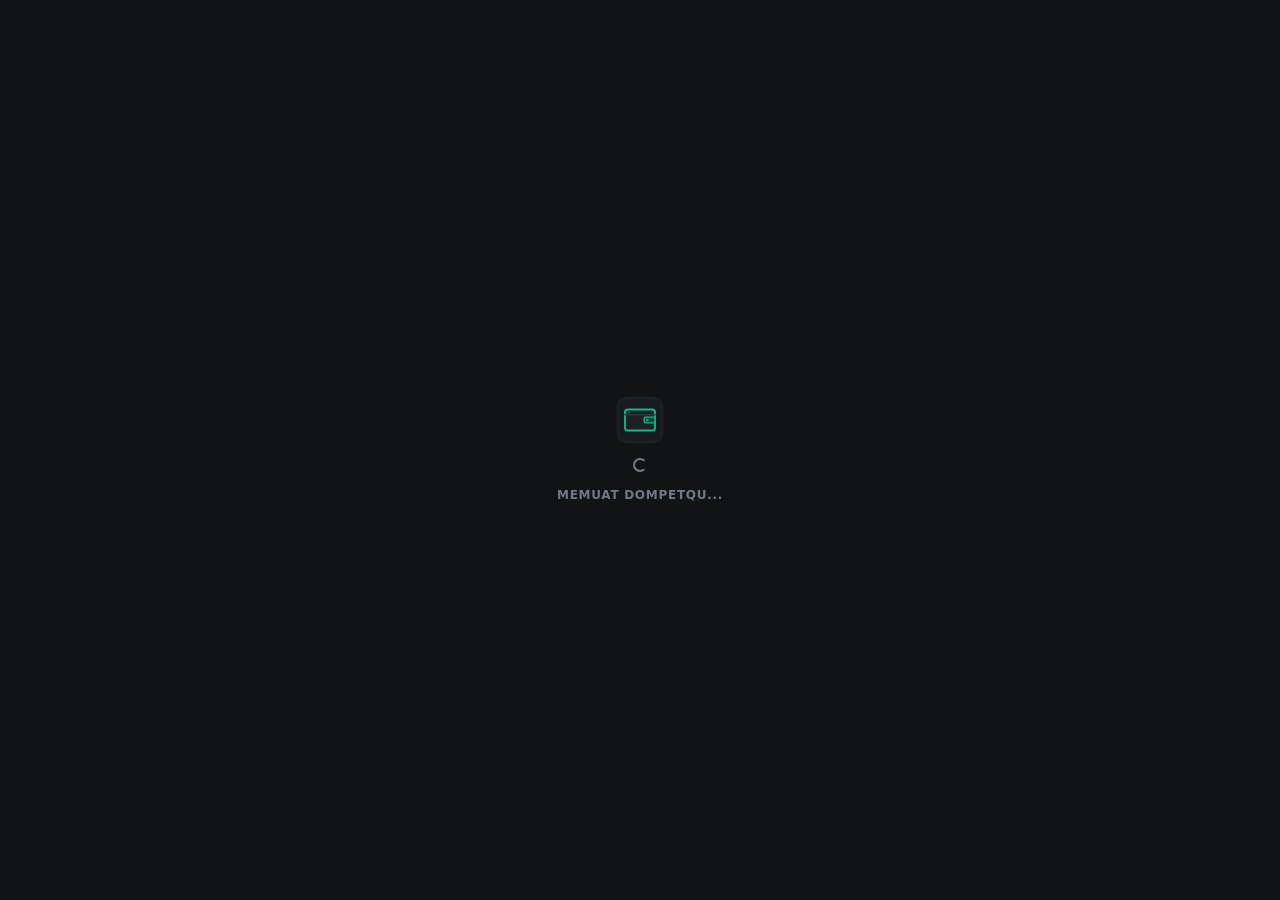
==== index.html @ 884bb944 "feat: revisi 3 card dashboard, logic pundi & saldo tersedia, bug fix delete transfer, custom validat" ====
<!DOCTYPE html>
<html lang="id">
<head>
  <meta charset="UTF-8">
  <meta name="viewport" content="width=device-width, initial-scale=1.0, maximum-scale=1.0, user-scalable=no, viewport-fit=cover">
  <title>DompetQu — Personal Finance PWA</title>
  <meta name="description" content="Aplikasi manajemen keuangan pribadi berbasis PWA dengan sistem alokasi Pundi-Pundi.">
  <meta name="theme-color" content="#111315">
  <!-- Immediate Theme & PWA early interception -->
  <script>
    (function() {
      try {
        var t = localStorage.getItem('dompetqu_theme');
        if (t === 'light') document.documentElement.setAttribute('data-theme', 'light');
      } catch (e) {}
    })();

    // Intercept PWA beforeinstallprompt early before any external assets load
    window.deferredInstallPrompt = null;
    window.addEventListener('beforeinstallprompt', function(e) {
      e.preventDefault();
      window.deferredInstallPrompt = e;
      console.log('[DompetQu] Early beforeinstallprompt captured!');
      if (typeof window.updateInstallUi === 'function') {
        window.updateInstallUi();
      }
    });
    window.addEventListener('appinstalled', function() {
      window.deferredInstallPrompt = null;
      console.log('[DompetQu] App installed successfully');
      if (typeof window.updateInstallUi === 'function') {
        window.updateInstallUi();
      }
    });

    // Register Service Worker early
    if ('serviceWorker' in navigator) {
      navigator.serviceWorker.register('./sw.js').then(function(reg) {
        console.log('[DompetQu] Early SW registered:', reg.scope);
      }).catch(function(err) {
        console.warn('[DompetQu] Early SW registration failed:', err);
      });
    }
  </script>

  <link rel="manifest" href="manifest.json">
  <link rel="icon" type="image/svg+xml" href="assets/favicon/favicon.svg">
  <link rel="apple-touch-icon" href="assets/icons/icon-192.png">

  <!-- Core Stylesheets -->
  <link rel="stylesheet" href="css/variables.css?v=1.4.4">
  <link rel="stylesheet" href="css/style.css?v=1.4.4">
  <link rel="stylesheet" href="css/components.css?v=1.4.4">
  <link rel="stylesheet" href="css/responsive.css?v=1.4.4">

  <!-- Chart.js & Lucide Icons -->
  <script src="https://cdn.jsdelivr.net/npm/chart.js@4.4.2/dist/chart.umd.min.js"></script>
  <script src="https://unpkg.com/lucide@latest"></script>
</head>
<body>

  <!-- Initial boot loader -->
  <div id="boot-screen" class="boot">
    <img src="assets/icons/icon.svg" alt="DompetQu" width="48" height="48" style="border-radius:12px;">
    <div class="spinner"></div>
    <span class="eyebrow">Memuat DompetQu...</span>
  </div>

  <div id="app-shell" class="app-shell" hidden>
    <!-- Desktop Sidebar -->
    <aside class="sidebar">
      <a href="#dashboard" class="brand" data-view="dashboard">
        <img src="assets/icons/icon.svg" alt="Logo">
        <span>DompetQu</span>
      </a>

      <nav class="side-nav" style="margin-top: 24px;">
        <a href="#dashboard" class="nav-link is-active" data-view="dashboard">
          <i data-lucide="layout-dashboard" class="icon" style="width:18px;height:18px;"></i>
          <span>Dashboard</span>
        </a>
        <a href="#pundi" class="nav-link" data-view="pundi">
          <i data-lucide="wallet-cards" class="icon" style="width:18px;height:18px;"></i>
          <span>Pundi-Pundi</span>
        </a>
        <a href="#goals" class="nav-link" data-view="goals">
          <i data-lucide="target" class="icon" style="width:18px;height:18px;"></i>
          <span>Target Keuangan</span>
        </a>
        <a href="#transactions" class="nav-link" data-view="transactions">
          <i data-lucide="arrow-left-right" class="icon" style="width:18px;height:18px;"></i>
          <span>Transaksi</span>
        </a>
        <a href="#reports" class="nav-link" data-view="reports">
          <i data-lucide="chart-no-axes-combined" class="icon" style="width:18px;height:18px;"></i>
          <span>Laporan</span>
        </a>
      </nav>

      <div style="margin-top: 20px; padding: 0 4px;">
        <button type="button" class="btn btn-primary btn-block btn-open-tx-modal">
          <i data-lucide="plus" class="icon" style="width:16px;height:16px;"></i>
          <span>Tambah Transaksi</span>
        </button>
      </div>

      <div class="sidebar-user" id="btn-sidebar-profile" style="cursor: pointer;" title="Buka Profil & Pengaturan">
        <div class="avatar avatar-sm avatar-round" id="sidebar-avatar-initial" style="background: rgba(16, 185, 129, 0.15); color: var(--primary); font-weight: 700;">
          P
        </div>
        <div class="sidebar-user-info">
          <span class="sidebar-user-name user-display-name">Pengguna</span>
          <span class="sidebar-user-email user-display-email">user@email.com</span>
        </div>
        <button type="button" class="btn-sidebar-theme" id="btn-sidebar-theme" aria-label="Ganti Mode Tampilan" title="Ganti Mode Tampilan">
          <i data-lucide="moon" class="icon" id="sidebar-theme-icon" style="width:15px;height:15px;"></i>
        </button>
        <i data-lucide="settings" class="icon" style="width:16px;height:16px;color:var(--text-3);"></i>
      </div>
    </aside>

    <!-- Main Content Area -->
    <main class="main">
      <!-- Mobile Topbar -->
      <header class="topbar">
        <div class="topbar-brand">
          <img src="assets/icons/icon.svg" alt="DompetQu">
          <h1 class="topbar-title" id="topbar-title">DompetQu</h1>
        </div>
        <div class="topbar-actions">
          <span class="offline-badge" hidden>
            <i data-lucide="wifi-off" class="icon" style="width:13px;height:13px;"></i>
            <span>Offline</span>
          </span>
          <button type="button" class="theme-toggle-header-btn" id="btn-theme-toggle" aria-label="Ganti Mode Tampilan" title="Ganti Mode Tampilan">
            <i data-lucide="moon" class="icon" id="header-theme-icon" style="width:18px;height:18px;"></i>
          </button>
          <button type="button" class="profile-avatar-btn" id="btn-topbar-profile" aria-label="Menu Profil & Pengaturan">
            <span class="profile-avatar-initial" id="topbar-avatar-initial">P</span>
          </button>
        </div>
      </header>

      <!-- Offline banner if network drops -->
      <div class="offline-banner" hidden>
        <i data-lucide="wifi-off" class="icon" style="width:18px;height:18px;"></i>
        <span>Koneksi internet tidak tersedia. Perubahan tersimpan di perangkat lokal.</span>
      </div>

      <!-- ========================================== -->
      <!-- VIEW 1: DASHBOARD                          -->
      <!-- ========================================== -->
      <section id="view-dashboard" class="view">
        <div class="dash-hero">
          <!-- Hero Header: Greeting di atas, Label Saldo di bawahnya, dan Total Nominal yang Cantik -->
          <div class="dash-hero-header">
            <div class="dash-greeting">
              <span class="greeting-wave">👋</span>
              <span>Hai, <strong class="user-display-name">Pengguna</strong></span>
            </div>
            <div class="dash-balance-label">
              <i data-lucide="wallet" class="icon" style="width: 14px; height: 14px;"></i>
              <span>Total Saldo Dompet</span>
              <div class="dash-balance-info" tabindex="0" role="tooltip" title="Saldo Awal + Pemasukan - Pengeluaran.&#10;Termasuk saldo yang telah dialokasikan ke Pundi." aria-label="Informasi Saldo">
                <i data-lucide="info" class="icon" style="width: 13px; height: 13px;"></i>
                <div class="dash-balance-popover">
                  <div class="dash-balance-popover-title">Total Saldo Dompet</div>
                  <div class="dash-balance-popover-text">Saldo Awal + Pemasukan - Pengeluaran.</div>
                  <div class="dash-balance-popover-sub">Termasuk saldo yang telah dialokasikan ke Pundi.</div>
                </div>
              </div>
            </div>
            <div class="amount-hero" id="dash-total-balance">Rp0</div>
            <div class="dash-balance-subhint">
              <span>Saldo Awal + Pemasukan - Pengeluaran (termasuk saldo Pundi)</span>
            </div>
          </div>

          <!-- Cards rapih dan elegan: Hanya 2 card (Pemasukan & Pengeluaran) sehingga total menjadi 3 card bersama Total Saldo -->
          <dl class="summary-grid" style="margin-top: 18px;">
            <div class="summary-item" id="widget-income">
              <dt><i data-lucide="trending-up" class="icon text-income" style="width:15px;height:15px;"></i> Pemasukan</dt>
              <dd id="dash-month-income" class="text-income">Rp0</dd>
            </div>
            <div class="summary-item" id="widget-expense">
              <dt><i data-lucide="trending-down" class="icon text-expense" style="width:15px;height:15px;"></i> Pengeluaran</dt>
              <dd id="dash-month-expense">Rp0</dd>
            </div>
          </dl>
          <p class="period-note">Akumulasi pengeluaran dan pemasukan bulan ini</p>
        </div>

        <div class="dash-grid">
          <!-- Pundi Envelopes Overview -->
          <div class="section">
            <div class="section-head">
              <h2 class="section-title">Pundi-Pundi</h2>
              <a href="#pundi" class="link" data-view="pundi">Kelola Semua</a>
            </div>
            <div class="alert-list" id="dash-pundi-list"></div>
          </div>

          <!-- Monthly Expense Doughnut Chart -->
          <div class="section">
            <div class="section-head">
              <h2 class="section-title">Pengeluaran Bulan Ini</h2>
            </div>
            <div class="card chart-box">
              <div class="chart-wrap">
                <canvas id="dash-expense-chart"></canvas>
              </div>
              <ul class="legend" id="dash-expense-legend"></ul>
            </div>
          </div>

          <!-- Recent Transactions (5 Latest) -->
          <div class="section section-span-2">
            <div class="section-head">
              <h2 class="section-title">Transaksi Terbaru</h2>
              <a href="#transactions" class="link" data-view="transactions">Lihat Semua</a>
            </div>
            <div id="dash-recent-tx"></div>
          </div>
        </div>
      </section>

      <!-- ========================================== -->
      <!-- VIEW 2: PUNDI-PUNDI                        -->
      <!-- ========================================== -->
      <section id="view-pundi" class="view" hidden>
        <div class="page-head">
          <div style="display: flex; align-items: center; gap: 12px;">
            <button type="button" class="icon-btn btn-back-dashboard" aria-label="Kembali ke Dashboard">
              <i data-lucide="arrow-left" class="icon" style="width:18px;height:18px;"></i>
            </button>
            <div>
              <span class="eyebrow">Envelope Budgeting</span>
              <h2 class="amount-lg">Pundi-Pundi</h2>
            </div>
          </div>
          <div class="page-head-actions">
            <button type="button" class="btn btn-primary btn-open-pundi-modal">
              <i data-lucide="plus" class="icon" style="width:16px;height:16px;"></i>
              <span>Buat Pundi</span>
            </button>
          </div>
        <!-- Pundi Allocation Overview (Total Saldo = Saldo Tersedia + Total Pundi) -->
        <div class="card pundi-overview-banner" id="pundi-overview-banner" style="margin-bottom: 16px; padding: 14px 16px; display: flex; flex-wrap: wrap; gap: 14px 24px; justify-content: space-between; align-items: center; border: 1px solid var(--border-soft);">
          <div style="display: flex; flex-direction: column; gap: 3px;">
            <span class="subtle small" style="display: flex; align-items: center; gap: 5px;">
              <i data-lucide="wallet" style="width: 13px; height: 13px;"></i>
              <span>Total Saldo Dompet</span>
            </span>
            <strong id="pundi-total-balance" style="font-size: 16px; font-weight: 700;">Rp0</strong>
          </div>
          <div style="display: flex; flex-direction: column; gap: 3px;">
            <span class="subtle small" style="display: flex; align-items: center; gap: 5px;">
              <i data-lucide="pie-chart" style="width: 13px; height: 13px;"></i>
              <span>Alokasi di Pundi</span>
            </span>
            <strong id="pundi-total-allocated" class="text-income" style="font-size: 16px; font-weight: 700;">Rp0</strong>
          </div>
          <div style="display: flex; flex-direction: column; gap: 3px;">
            <span class="subtle small" style="display: flex; align-items: center; gap: 5px;">
              <i data-lucide="check-circle" style="width: 13px; height: 13px;"></i>
              <span>Saldo Tersedia</span>
            </span>
            <strong id="pundi-available-balance" style="font-size: 16px; font-weight: 700; color: var(--primary);">Rp0</strong>
          </div>
        </div>

        <!-- Pundi Cards Grid -->
        <div class="pundi-grid" id="pundi-list-cards"></div>

        <!-- Archived Pundis Collapsible Section -->
        <div class="section" id="archived-pundi-section" hidden>
          <div class="section-head">
            <h3 class="section-title subtle">Pundi Diarsipkan</h3>
          </div>
          <div class="alert-list" id="pundi-archived-list"></div>
        </div>
      </section>

      <!-- ========================================== -->
      <!-- VIEW 3: TRANSAKSI                          -->
      <!-- ========================================== -->
      <section id="view-transactions" class="view" hidden>
        <div class="page-head">
          <div>
            <span class="eyebrow">Histori & Pencatatan</span>
            <h2 class="amount-lg">Transaksi</h2>
          </div>
          <div class="page-head-actions">
            <button type="button" class="btn btn-primary btn-open-tx-modal">
              <i data-lucide="plus" class="icon" style="width:16px;height:16px;"></i>
              <span>Tambah</span>
            </button>
          </div>
        </div>

        <!-- Search & Filter Toolbar -->
        <div class="toolbar">
          <div class="search">
            <i data-lucide="search" class="icon" style="width:16px;height:16px;"></i>
            <input type="search" class="input" id="tx-search-input" placeholder="Cari transaksi, pundi, atau nominal...">
          </div>
        </div>

        <!-- Filter Chips: Period -->
        <div class="chips" role="tablist" aria-label="Filter Periode">
          <button type="button" class="chip" data-tx-period="month" aria-pressed="true">Bulan Ini</button>
          <button type="button" class="chip" data-tx-period="7days" aria-pressed="false">7 Hari</button>
          <button type="button" class="chip" data-tx-period="today" aria-pressed="false">Hari Ini</button>
          <button type="button" class="chip" data-tx-period="lastmonth" aria-pressed="false">Bulan Lalu</button>
          <button type="button" class="chip" data-tx-period="custom" aria-pressed="false">Kustom</button>
        </div>

        <!-- Filter Segment: Type -->
        <div class="segmented" style="margin-top: 10px;">
          <button type="button" data-tx-type="" aria-pressed="true">Semua</button>
          <button type="button" data-tx-type="EXPENSE" aria-pressed="false">Pengeluaran</button>
          <button type="button" data-tx-type="INCOME" aria-pressed="false">Pemasukan</button>
          <button type="button" data-tx-type="TRANSFER" aria-pressed="false">Transfer</button>
        </div>

        <!-- Custom Range Datepicker Fields -->
        <div class="custom-range" id="tx-custom-date-fields" hidden>
          <div class="field">
            <label for="tx-start-date" class="xsmall subtle">Dari Tanggal</label>
            <input type="date" class="input" id="tx-start-date">
          </div>
          <div class="field">
            <label for="tx-end-date" class="xsmall subtle">Sampai Tanggal</label>
            <input type="date" class="input" id="tx-end-date">
          </div>
        </div>

        <!-- List Summary Info -->
        <div class="list-summary">
          <span id="tx-count">0 transaksi</span>
          <span id="tx-total-filtered" class="subtle"></span>
        </div>

        <!-- Grouped Transaction List Container -->
        <div id="tx-list-container"></div>
      </section>

      <!-- ========================================== -->
      <!-- VIEW 4: TARGET KEUANGAN (GOALS)            -->
      <!-- ========================================== -->
      <section id="view-goals" class="view" hidden>
        <div class="page-head">
          <div>
            <span class="eyebrow">Rencana Masa Depan</span>
            <h2 class="amount-lg">Target Keuangan</h2>
          </div>
          <div class="page-head-actions">
            <button type="button" class="btn btn-primary btn-open-goal-modal">
              <i data-lucide="plus" class="icon" style="width:16px;height:16px;"></i>
              <span>Buat Target</span>
            </button>
          </div>
        </div>

        <div class="goal-grid" id="goals-grid"></div>
      </section>

      <!-- ========================================== -->
      <!-- VIEW 5: LAPORAN                            -->
      <!-- ========================================== -->
      <section id="view-reports" class="view" hidden>
        <div class="page-head">
          <div>
            <span class="eyebrow">Ringkasan Finansial</span>
            <h2 class="amount-lg">Laporan</h2>
          </div>
          <div class="page-head-actions">
            <button type="button" class="btn btn-secondary" id="btn-copy-report">
              <i data-lucide="copy" class="icon" style="width:16px;height:16px;"></i>
              <span>Salin Laporan</span>
            </button>
          </div>
        </div>

        <div class="chips" role="tablist">
          <button type="button" class="chip" data-rep-period="month" aria-pressed="true">Bulan Ini</button>
          <button type="button" class="chip" data-rep-period="lastmonth" aria-pressed="false">Bulan Lalu</button>
          <button type="button" class="chip" data-rep-period="7days" aria-pressed="false">7 Hari</button>
          <button type="button" class="chip" data-rep-period="today" aria-pressed="false">Hari Ini</button>
        </div>

        <div class="period-note" style="margin-top: 10px;" id="rep-period-title">Bulan Ini</div>

        <dl class="summary-grid">
          <div class="summary-item">
            <dt><i data-lucide="trending-up" class="icon text-income" style="width:15px;height:15px;"></i> Pemasukan</dt>
            <dd id="rep-income" class="text-income">Rp0</dd>
          </div>
          <div class="summary-item">
            <dt><i data-lucide="trending-down" class="icon text-expense" style="width:15px;height:15px;"></i> Pengeluaran</dt>
            <dd id="rep-expense">Rp0</dd>
          </div>
          <div class="summary-item summary-item-wide">
            <dt><i data-lucide="wallet" class="icon" style="width:15px;height:15px;"></i> Saldo Bersih</dt>
            <dd id="rep-net">Rp0</dd>
          </div>
        </dl>

        <div class="dash-grid" style="margin-top: 24px;">
          <div class="section">
            <h3 class="section-title" style="margin-bottom: 12px;">Pengeluaran per Kategori</h3>
            <div class="card" id="rep-cat-list"></div>
          </div>
          <div class="section">
            <h3 class="section-title" style="margin-bottom: 12px;">Pengeluaran per Pundi</h3>
            <div class="card" id="rep-pundi-list"></div>
          </div>
        </div>

        <div class="section">
          <details class="text-report">
            <summary>
              <i data-lucide="chevron-right" class="icon" style="width:16px;height:16px;"></i>
              <span>Lihat Format Teks Laporan</span>
            </summary>
            <pre class="report-text" id="rep-text-preview"></pre>
          </details>
        </div>
      </section>

      <!-- ========================================== -->
      <!-- VIEW 6: PENGATURAN                         -->
      <!-- ========================================== -->
      <section id="view-settings" class="view" hidden>
        <div class="page-head" style="margin-bottom: 20px;">
          <div style="display: flex; align-items: center; gap: 12px;">
            <button type="button" class="icon-btn btn-back-settings" aria-label="Kembali ke Dashboard">
              <i data-lucide="arrow-left" class="icon" style="width:18px;height:18px;"></i>
            </button>
            <div>
              <span class="eyebrow">Preferensi Aplikasi</span>
              <h2 class="amount-lg">Pengaturan</h2>
            </div>
          </div>
        </div>

        <!-- User Profile Card -->
        <div class="card profile-head" style="margin-bottom: 24px;">
          <div class="avatar avatar-round">
            <i data-lucide="user" style="width:22px;height:22px;"></i>
          </div>
          <div style="flex:1;min-width:0;">
            <h3 style="font-size:var(--fs-md);" id="settings-profile-name">Pengguna DompetQu</h3>
            <p class="subtle small" id="settings-profile-email">user@email.com</p>
          </div>
        </div>

        <!-- Dashboard Widgets Customization -->
        <h3 class="section-title" style="margin-bottom: 10px;">Widget Dashboard</h3>
        <div class="card settings-group" style="margin-bottom: 24px;">
          <div class="setting-row">
            <div class="setting-text">
              <span class="setting-title">Pemasukan Bulan Ini</span>
              <span class="setting-desc">Tampilkan total nominal pemasukan</span>
            </div>
            <label class="switch">
              <input type="checkbox" id="toggle-w-income" checked>
              <span class="switch-track"></span>
            </label>
          </div>
          <div class="setting-row">
            <div class="setting-text">
              <span class="setting-title">Pengeluaran Bulan Ini</span>
              <span class="setting-desc">Tampilkan total nominal pengeluaran</span>
            </div>
            <label class="switch">
              <input type="checkbox" id="toggle-w-expense" checked>
              <span class="switch-track"></span>
            </label>
          </div>
          <div class="setting-row">
            <div class="setting-text">
              <span class="setting-title">Saldo Bersih</span>
              <span class="setting-desc">Tampilkan selisih pemasukan dan pengeluaran</span>
            </div>
            <label class="switch">
              <input type="checkbox" id="toggle-w-net" checked>
              <span class="switch-track"></span>
            </label>
          </div>
          <div class="setting-row">
            <div class="setting-text">
              <span class="setting-title">Grafik Donat Pengeluaran</span>
              <span class="setting-desc">Tampilkan visualisasi persentase kategori</span>
            </div>
            <label class="switch">
              <input type="checkbox" id="toggle-w-chart" checked>
              <span class="switch-track"></span>
            </label>
          </div>
          <div class="setting-row">
            <div class="setting-text">
              <span class="setting-title">Pundi-Pundi</span>
              <span class="setting-desc">Tampilkan daftar status pundi di dashboard</span>
            </div>
            <label class="switch">
              <input type="checkbox" id="toggle-w-pundi" checked>
              <span class="switch-track"></span>
            </label>
          </div>
          <div class="setting-row">
            <div class="setting-text">
              <span class="setting-title">Peringatan Budget (75%, 90%, 100%)</span>
              <span class="setting-desc">Tampilkan notifikasi batas penggunaan anggaran</span>
            </div>
            <label class="switch">
              <input type="checkbox" id="toggle-w-warning" checked>
              <span class="switch-track"></span>
            </label>
          </div>
          <div class="setting-row">
            <div class="setting-text">
              <span class="setting-title">Transaksi Terbaru</span>
              <span class="setting-desc">Tampilkan 5 riwayat transaksi terakhir</span>
            </div>
            <label class="switch">
              <input type="checkbox" id="toggle-w-recent" checked>
              <span class="switch-track"></span>
            </label>
          </div>
        </div>

        <!-- Categories Management Section -->
        <div class="section-head" style="margin-top: 24px; margin-bottom: 10px;">
          <h3 class="section-title">Kategori Transaksi</h3>
          <button type="button" class="btn btn-secondary btn-sm" id="btn-open-cat-modal">
            <i data-lucide="tag" class="icon" style="width:14px;height:14px;"></i>
            <span>Kelola Kategori</span>
          </button>
        </div>
        <div class="card" style="margin-bottom: 24px;">
          <p class="subtle small" style="margin-bottom: 12px;">Sesuaikan pos kategori pengeluaran dan pemasukan sesuai kebutuhan Anda.</p>
          <div id="settings-categories-chips" class="chips" style="flex-wrap: wrap;"></div>
        </div>

        <!-- General App Settings -->
        <h3 class="section-title" style="margin-bottom: 10px;">Aplikasi</h3>
        <div class="card settings-group" style="margin-bottom: 24px;">
          <div class="setting-row">
            <div class="setting-text">
              <span class="setting-title">Mata Uang</span>
              <span class="setting-desc">IDR (Rupiah Indonesia)</span>
            </div>
            <span class="badge">id-ID</span>
          </div>
          <div class="setting-row">
            <div class="setting-text">
              <span class="setting-title">Versi PWA</span>
              <span class="setting-desc">DompetQu v1.4.4</span>
            </div>
            <span class="badge">v1.4.4 Standalone</span>
          </div>
        </div>

        <!-- Logout Action -->
        <button type="button" class="btn btn-ghost-danger btn-block" id="btn-logout">
          <i data-lucide="log-out" class="icon" style="width:16px;height:16px;"></i>
          <span>Keluar dari Akun</span>
        </button>
      </section>
    </main>

    <!-- Mobile Bottom Navigation -->
    <nav class="bottom-nav">
      <a href="#dashboard" class="bnav-link is-active" data-view="dashboard">
        <i data-lucide="layout-dashboard" class="icon" style="width:20px;height:20px;"></i>
        <span>Dashboard</span>
      </a>
      <a href="#goals" class="bnav-link" data-view="goals">
        <i data-lucide="target" class="icon" style="width:20px;height:20px;"></i>
        <span>Target</span>
      </a>
      <button type="button" class="bnav-fab btn-open-tx-modal" aria-label="Tambah Transaksi Baru">
        <i data-lucide="plus" style="width:24px;height:24px;"></i>
      </button>
      <a href="#transactions" class="bnav-link" data-view="transactions">
        <i data-lucide="arrow-left-right" class="icon" style="width:20px;height:20px;"></i>
        <span>Transaksi</span>
      </a>
      <a href="#reports" class="bnav-link" data-view="reports">
        <i data-lucide="chart-no-axes-combined" class="icon" style="width:20px;height:20px;"></i>
        <span>Laporan</span>
      </a>
    </nav>
  </div>

  <!-- ============================================================== -->
  <!-- MODAL: QUICK TRANSACTION (Income, Expense, Transfer)           -->
  <!-- ============================================================== -->
  <dialog id="modal-tx" class="modal">
    <div class="modal-panel">
      <div class="modal-header">
        <h3 class="modal-title" id="modal-tx-title">Tambah Transaksi</h3>
        <button type="button" class="icon-btn" data-close-modal aria-label="Tutup">
          <i data-lucide="x" class="icon" style="width:18px;height:18px;"></i>
        </button>
      </div>

      <div class="modal-body">
        <form id="form-tx" class="form" novalidate>
          <input type="hidden" id="tx-id">

          <!-- Type Segmented Control -->
          <fieldset class="field">
            <legend class="label">Jenis Transaksi</legend>
            <div class="segmented">
              <label>
                <input type="radio" name="tx_type" value="EXPENSE" checked>
                <span>Pengeluaran</span>
              </label>
              <label>
                <input type="radio" name="tx_type" value="INCOME">
                <span>Pemasukan</span>
              </label>
              <label>
                <input type="radio" name="tx_type" value="TRANSFER">
                <span>Transfer</span>
              </label>
            </div>
          </fieldset>

          <!-- Amount Input with Currency prefix -->
          <div class="field">
            <label for="tx-amount">Nominal</label>
            <div class="input-prefix">
              <span>Rp</span>
              <input type="text" inputmode="numeric" id="tx-amount" class="input input-amount" placeholder="0" required>
            </div>
          </div>

          <!-- Pundi Selection -->
          <div class="field">
            <label for="tx-pundi" id="tx-pundi-label">Pundi Sumber</label>
            <div class="custom-select-wrapper" id="cs-wrap-tx-pundi">
              <select id="tx-pundi" class="visually-hidden-select" data-pundi-select required></select>
              <button type="button" class="custom-select-trigger" id="cs-trigger-tx-pundi" aria-haspopup="listbox" aria-expanded="false">
                <span class="custom-select-value">
                  <span class="custom-select-placeholder">Pilih Pundi...</span>
                </span>
                <i data-lucide="chevron-down" class="custom-select-chevron"></i>
              </button>
              <div class="custom-select-dropdown" id="cs-dropdown-tx-pundi" role="listbox"></div>
            </div>
            <span id="tx-pundi-info" class="hint" style="color:var(--text-2); margin-top:2px;"></span>
          </div>

          <!-- Destination Pundi (for TRANSFER only) -->
          <div class="field" id="tx-field-destination" hidden>
            <label for="tx-dest-pundi">Pundi Tujuan</label>
            <div class="custom-select-wrapper" id="cs-wrap-tx-dest-pundi">
              <select id="tx-dest-pundi" class="visually-hidden-select" data-pundi-select></select>
              <button type="button" class="custom-select-trigger" id="cs-trigger-tx-dest-pundi" aria-haspopup="listbox" aria-expanded="false">
                <span class="custom-select-value">
                  <span class="custom-select-placeholder">Pilih Pundi Tujuan...</span>
                </span>
                <i data-lucide="chevron-down" class="custom-select-chevron"></i>
              </button>
              <div class="custom-select-dropdown" id="cs-dropdown-tx-dest-pundi" role="listbox"></div>
            </div>
          </div>

          <!-- Category Selection (for EXPENSE and INCOME) -->
          <div class="field" id="tx-field-category">
            <label for="tx-category">Kategori</label>
            <div class="custom-select-wrapper" id="cs-wrap-tx-category">
              <select id="tx-category" class="visually-hidden-select" data-category-select></select>
              <button type="button" class="custom-select-trigger" id="cs-trigger-tx-category" aria-haspopup="listbox" aria-expanded="false">
                <span class="custom-select-value">
                  <span class="custom-select-placeholder">Pilih Kategori...</span>
                </span>
                <i data-lucide="chevron-down" class="custom-select-chevron"></i>
              </button>
              <div class="custom-select-dropdown" id="cs-dropdown-tx-category" role="listbox"></div>
            </div>
          </div>

          <!-- Date & Note Row -->
          <div class="field-grid">
            <div class="field">
              <label for="tx-date">Tanggal</label>
              <input type="date" id="tx-date" class="input" required>
            </div>
            <div class="field">
              <label for="tx-note">Catatan <span class="optional">(opsional)</span></label>
              <input type="text" id="tx-note" class="input" placeholder="Makan siang, tagihan, dll">
            </div>
          </div>

          <!-- Form Actions -->
          <div class="form-actions" style="margin-top: 14px;">
            <button type="button" class="btn btn-ghost-danger" id="btn-delete-tx" hidden>Hapus</button>
            <button type="submit" class="btn btn-primary">Simpan Transaksi</button>
          </div>
        </form>
      </div>
    </div>
  </dialog>

  <!-- ============================================================== -->
  <!-- MODAL: PUNDI MANAGEMENT (Create / Edit)                        -->
  <!-- ============================================================== -->
  <dialog id="modal-pundi" class="modal">
    <div class="modal-panel">
      <div class="modal-header">
        <h3 class="modal-title" id="modal-pundi-title">Buat Pundi Baru</h3>
        <button type="button" class="icon-btn" data-close-modal aria-label="Tutup">
          <i data-lucide="x" class="icon" style="width:18px;height:18px;"></i>
        </button>
      </div>

      <div class="modal-body">
        <form id="form-pundi" class="form" novalidate>
          <input type="hidden" id="pundi-id">

          <div class="field">
            <label for="pundi-name">Nama Pundi</label>
            <input type="text" id="pundi-name" class="input" placeholder="Contoh: Makan, Transport, Tagihan" required>
          </div>

          <div class="field">
            <label for="pundi-desc">Deskripsi <span class="optional">(opsional)</span></label>
            <input type="text" id="pundi-desc" class="input" placeholder="Pos pengeluaran harian">
          </div>

          <div class="field">
            <label for="pundi-budget">Anggaran Bulanan (Budget)</label>
            <div class="input-prefix">
              <span>Rp</span>
              <input type="text" inputmode="numeric" id="pundi-budget" class="input" placeholder="0" required>
            </div>
            <span class="hint">Alokasi maksimal pengeluaran per bulan untuk pos ini.</span>
          </div>

          <div class="field" id="pundi-balance-field">
            <label for="pundi-balance">Saldo Awal</label>
            <div class="input-prefix">
              <span>Rp</span>
              <input type="text" inputmode="numeric" id="pundi-balance" class="input" placeholder="0">
            </div>
            <span class="hint">Jumlah uang yang sudah ada di dalam Pundi ini.</span>
          </div>

          <!-- Color Swatches -->
          <div class="field">
            <label>Warna Label</label>
            <div class="swatches">
              <label class="swatch"><input type="radio" name="pundi_color" value="#10B981" checked><span style="--c:#10B981;"></span></label>
              <label class="swatch"><input type="radio" name="pundi_color" value="#6E9FD6"><span style="--c:#6E9FD6;"></span></label>
              <label class="swatch"><input type="radio" name="pundi_color" value="#D6A85F"><span style="--c:#D6A85F;"></span></label>
              <label class="swatch"><input type="radio" name="pundi_color" value="#B57EDC"><span style="--c:#B57EDC;"></span></label>
              <label class="swatch"><input type="radio" name="pundi_color" value="#E58A9D"><span style="--c:#E58A9D;"></span></label>
              <label class="swatch"><input type="radio" name="pundi_color" value="#5FB8BF"><span style="--c:#5FB8BF;"></span></label>
              <label class="swatch"><input type="radio" name="pundi_color" value="#A0A6AD"><span style="--c:#A0A6AD;"></span></label>
            </div>
          </div>

          <div class="form-actions" style="margin-top: 14px;">
            <button type="button" class="btn btn-secondary" data-close-modal>Batal</button>
            <button type="submit" class="btn btn-primary">Simpan Pundi</button>
          </div>
        </form>
      </div>
    </div>
  </dialog>

  <!-- ============================================================== -->
  <!-- MODAL: GOAL MANAGEMENT (Create / Edit)                         -->
  <!-- ============================================================== -->
  <dialog id="modal-goal" class="modal">
    <div class="modal-panel">
      <div class="modal-header">
        <h3 class="modal-title" id="modal-goal-title">Buat Target Keuangan</h3>
        <button type="button" class="icon-btn" data-close-modal aria-label="Tutup">
          <i data-lucide="x" class="icon" style="width:18px;height:18px;"></i>
        </button>
      </div>

      <div class="modal-body">
        <form id="form-goal" class="form" novalidate>
          <input type="hidden" id="goal-id">

          <div class="field">
            <label for="goal-name">Nama Target</label>
            <input type="text" id="goal-name" class="input" placeholder="Contoh: DP Rumah, Motor, Liburan" required>
          </div>

          <div class="field-grid">
            <div class="field">
              <label for="goal-target">Target Nominal</label>
              <div class="input-prefix">
                <span>Rp</span>
                <input type="text" inputmode="numeric" id="goal-target" class="input" placeholder="0" required>
              </div>
            </div>
            <div class="field">
              <label for="goal-current">Sudah Terkumpul</label>
              <div class="input-prefix">
                <span>Rp</span>
                <input type="text" inputmode="numeric" id="goal-current" class="input" placeholder="0">
              </div>
            </div>
          </div>

          <div class="field">
            <label for="goal-deadline">Tenggat Waktu <span class="optional">(opsional)</span></label>
            <input type="date" id="goal-deadline" class="input">
          </div>

          <div class="field">
            <label for="goal-note">Catatan <span class="optional">(opsional)</span></label>
            <input type="text" id="goal-note" class="input" placeholder="Rencana menabung per bulan">
          </div>

          <div class="form-actions" style="margin-top: 14px;">
            <button type="button" class="btn btn-secondary" data-close-modal>Batal</button>
            <button type="submit" class="btn btn-primary">Simpan Target</button>
          </div>
        </form>
      </div>
    </div>
  </dialog>

  <!-- ============================================================== -->
  <!-- MODAL: ADD SAVING TO GOAL                                      -->
  <!-- ============================================================== -->
  <dialog id="modal-goal-saving" class="modal">
    <div class="modal-panel">
      <div class="modal-header">
        <h3 class="modal-title">Tambah Tabungan</h3>
        <button type="button" class="icon-btn" data-close-modal aria-label="Tutup">
          <i data-lucide="x" class="icon" style="width:18px;height:18px;"></i>
        </button>
      </div>

      <div class="modal-body">
        <form id="form-goal-saving" class="form" novalidate>
          <input type="hidden" id="saving-goal-id">
          <p class="modal-text">Menambah progres ke target: <strong id="saving-goal-name">Target</strong></p>

          <div class="field">
            <label for="saving-amount">Nominal Ditambahkan</label>
            <div class="input-prefix">
              <span>Rp</span>
              <input type="text" inputmode="numeric" id="saving-amount" class="input input-amount" placeholder="0" required>
            </div>
          </div>

          <div class="form-actions" style="margin-top: 14px;">
            <button type="button" class="btn btn-secondary" data-close-modal>Batal</button>
            <button type="submit" class="btn btn-primary">Simpan Progres</button>
          </div>
        </form>
      </div>
    </div>
  </dialog>

  <!-- ============================================================== -->
  <!-- MODAL: CATEGORY MANAGEMENT                                     -->
  <!-- ============================================================== -->
  <dialog id="modal-categories" class="modal">
    <div class="modal-panel">
      <div class="modal-header">
        <h3 class="modal-title">Kelola Kategori Transaksi</h3>
        <button type="button" class="icon-btn" data-close-modal aria-label="Tutup">
          <i data-lucide="x" class="icon" style="width:18px;height:18px;"></i>
        </button>
      </div>

      <div class="modal-body">
        <p class="subtle small" style="margin-bottom: 14px;">Tambah kategori baru atau kelola kategori yang sudah ada untuk pengeluaran dan pemasukan Anda.</p>

        <!-- Segmented Tab Filter for Category Type -->
        <div class="segmented" style="margin-bottom: 16px;">
          <button type="button" class="seg-btn is-active" id="btn-cat-type-expense">Pengeluaran</button>
          <button type="button" class="seg-btn" id="btn-cat-type-income">Pemasukan</button>
        </div>

        <!-- Add Category Form -->
        <form id="form-category" class="form" novalidate style="margin-bottom: 20px;">
          <input type="hidden" id="new-cat-type" value="EXPENSE">
          <label for="new-cat-name" class="small" style="font-weight: 500; display: block; margin-bottom: 6px;">Tambah Kategori Baru</label>
          <div style="display: flex; gap: 8px;">
            <input type="text" id="new-cat-name" class="input" placeholder="Contoh: Skincare, Freelance, Donasi" required style="flex: 1;">
            <button type="submit" class="btn btn-primary" style="flex-shrink: 0; padding: 0 16px;">
              <i data-lucide="plus" class="icon" style="width:16px;height:16px;"></i>
              <span>Tambah</span>
            </button>
          </div>
        </form>

        <!-- Category List -->
        <div style="display: flex; justify-content: space-between; align-items: center; margin-bottom: 8px;">
          <span class="subtle small" style="text-transform: uppercase; font-weight: 600; letter-spacing: 0.04em;">Daftar Kategori Aktif</span>
          <span class="subtle small" id="modal-cat-count">0 Kategori</span>
        </div>
        <div id="modal-cat-list" style="display: flex; flex-direction: column; gap: 8px; max-height: 260px; overflow-y: auto; padding-right: 4px;">
          <!-- Dynamically populated -->
        </div>

        <div class="form-actions" style="margin-top: 18px;">
          <button type="button" class="btn btn-secondary" data-close-modal>Selesai</button>
        </div>
      </div>
    </div>
  </dialog>

  <!-- ============================================================== -->
  <!-- MODAL: PROFILE & QUICK SETTINGS                                -->
  <!-- ============================================================== -->
  <dialog id="modal-profile" class="modal">
    <div class="modal-panel" style="max-width: 440px;">
      <div class="modal-header">
        <h3 class="modal-title">Profil & Menu</h3>
        <button type="button" class="icon-btn" data-close-modal aria-label="Tutup">
          <i data-lucide="x" class="icon" style="width:18px;height:18px;"></i>
        </button>
      </div>

      <div class="modal-body" style="padding-top: 6px;">
        <!-- Profile User Info Card -->
        <div class="profile-card" style="display: flex; align-items: center; gap: 14px; padding: 14px; background: var(--surface-2); border: 1px solid var(--border); border-radius: var(--radius-md); margin-bottom: 16px;">
          <div class="profile-avatar-large" id="profile-modal-avatar">P</div>
          <div style="flex: 1; min-width: 0;">
            <h4 class="user-display-name" style="font-size: 16px; font-weight: 600; margin: 0; white-space: nowrap; overflow: hidden; text-overflow: ellipsis;">Pengguna</h4>
            <p class="user-display-email subtle small" style="margin: 2px 0 6px; white-space: nowrap; overflow: hidden; text-overflow: ellipsis;">user@dompetqu.app</p>
            <span class="badge badge-good" style="font-size: 11px; padding: 2px 8px;">
              <i data-lucide="cloud" class="icon" style="width: 11px; height: 11px; margin-right: 4px;"></i>
              <span>Cloud Sync Aktif</span>
            </span>
          </div>
        </div>

        <!-- Quick Settings & Actions List -->
        <div class="profile-menu-list" style="display: flex; flex-direction: column; gap: 8px; margin-bottom: 16px;">
          <!-- Kelola Pundi-Pundi -->
          <button type="button" class="profile-menu-item" id="profile-btn-pundi">
            <div class="profile-menu-item-icon" style="background: rgba(16, 185, 129, 0.15); color: var(--primary);">
              <i data-lucide="wallet-cards" class="icon" style="width: 18px; height: 18px;"></i>
            </div>
            <div class="profile-menu-item-text">
              <span class="title">Kelola Pundi-Pundi</span>
              <span class="desc">Alokasi amplop anggaran & saldo pundi</span>
            </div>
            <i data-lucide="chevron-right" class="icon" style="width: 16px; height: 16px; color: var(--text-3);"></i>
          </button>

          <!-- Kelola Kategori Transaksi -->
          <button type="button" class="profile-menu-item" id="profile-btn-categories">
            <div class="profile-menu-item-icon" style="background: rgba(110, 159, 214, 0.15); color: #6E9FD6;">
              <i data-lucide="tag" class="icon" style="width: 18px; height: 18px;"></i>
            </div>
            <div class="profile-menu-item-text">
              <span class="title">Kelola Kategori Transaksi</span>
              <span class="desc">Atur pos kategori pengeluaran & pemasukan</span>
            </div>
            <i data-lucide="chevron-right" class="icon" style="width: 16px; height: 16px; color: var(--text-3);"></i>
          </button>

          <!-- Buka Pengaturan Lengkap -->
          <button type="button" class="profile-menu-item" id="profile-btn-settings">
            <div class="profile-menu-item-icon" style="background: rgba(110, 159, 214, 0.15); color: #6E9FD6;">
              <i data-lucide="sliders" class="icon" style="width: 18px; height: 18px;"></i>
            </div>
            <div class="profile-menu-item-text">
              <span class="title">Pengaturan Aplikasi</span>
              <span class="desc">Kustomisasi widget dashboard & preferensi</span>
            </div>
            <i data-lucide="chevron-right" class="icon" style="width: 16px; height: 16px; color: var(--text-3);"></i>
          </button>

          <!-- Install Aplikasi (PWA) -->
          <div class="profile-menu-item profile-install-card" id="profile-install-row" role="button" tabindex="0">
            <div class="profile-menu-item-icon" style="background: rgba(214, 168, 95, 0.15); color: #D6A85F;">
              <i data-lucide="download" class="icon" style="width: 18px; height: 18px;"></i>
            </div>
            <div class="profile-menu-item-text">
              <span class="title">Install Aplikasi DompetQu</span>
              <span class="desc" id="profile-install-desc">Pasang di perangkat untuk akses instan & offline</span>
            </div>
            <button type="button" class="btn btn-primary btn-sm" id="btn-install-app" style="flex-shrink: 0;">
              <span>Install</span>
            </button>
            <span class="badge badge-good" id="badge-app-installed" hidden style="font-size: 11px;">Terpasang</span>
          </div>

          <!-- Info Versi & Changelog -->
          <button type="button" class="profile-menu-item" id="profile-btn-changelog">
            <div class="profile-menu-item-icon" style="background: rgba(181, 126, 220, 0.15); color: #B57EDC;">
              <i data-lucide="sparkles" class="icon" style="width: 18px; height: 18px;"></i>
            </div>
            <div class="profile-menu-item-text">
              <span class="title">Versi Aplikasi</span>
              <span class="desc">DompetQu v1.4.4 &bull; Klik untuk riwayat pembaruan</span>
            </div>
            <span class="badge" style="font-size: 11px; background: var(--surface-3); color: var(--primary);">v1.4.4</span>
          </button>
        </div>

        <!-- Logout Button -->
        <button type="button" class="btn btn-ghost-danger btn-block" id="profile-btn-logout" style="height: 40px;">
          <i data-lucide="log-out" class="icon" style="width: 16px; height: 16px;"></i>
          <span>Keluar dari Akun</span>
        </button>
      </div>
    </div>
  </dialog>

  <!-- ============================================================== -->
  <!-- MODAL: CHANGELOG (Catatan Pembaruan)                           -->
  <!-- ============================================================== -->
  <dialog id="modal-changelog" class="modal">
    <div class="modal-panel" style="max-width: 520px;">
      <div class="modal-header">
        <div>
          <h3 class="modal-title">Riwayat Pembaruan</h3>
          <p class="subtle small" style="margin-top: 2px;">Catatan rilis dan fitur baru DompetQu</p>
        </div>
        <button type="button" class="icon-btn" data-close-modal aria-label="Tutup">
          <i data-lucide="x" class="icon" style="width:18px;height:18px;"></i>
        </button>
      </div>

      <div class="modal-body" style="max-height: 420px; overflow-y: auto; padding-right: 4px;">
        <!-- Version 1.4.4 -->
        <div class="changelog-card">
          <div class="changelog-head">
            <div class="changelog-version">
              <span>v1.4.4</span>
              <span class="badge badge-good" style="font-size: 11px;">Terbaru</span>
            </div>
            <span class="changelog-date">7 Oktober 2026</span>
          </div>
          <ul class="changelog-list">
            <li><strong>Revisi Card Dashboard (3 Card):</strong> Menghapus card "Saldo Bersih" yang redundant. Dashboard kini fokus pada 3 indikator utama: Total Saldo Dompet, Pemasukan, dan Pengeluaran, lengkap dengan info tooltip rumus saldo e-wallet.</li>
            <li><strong>Presisi Logic Pundi & Saldo Tersedia:</strong> Alokasi ke Pundi tidak mengubah Total Saldo, dan pengeluaran dari Pundi tidak menyebabkan double counting. Total Saldo = Saldo Tersedia + Total Pundi.</li>
            <li><strong>Bug Fix Hapus Transaksi Transfer:</strong> Transaksi Transfer kini dapat dihapus dengan sukses tanpa error transaksi Firestore (read-before-write), mengembalikan saldo sumber dan tujuan secara tepat.</li>
            <li><strong>Custom Alert & Validasi Form:</strong> Mengganti alert dan popup bawaan browser dengan pesan validasi berbahasa Indonesia dan error state visual bergaya DompetQu.</li>
            <li><strong>Kontrol Tema di Header:</strong> Toggle Light / Dark Mode kini berada tepat di header dashboard di sebelah profil untuk akses cepat global seketika. Opsi tema duplikat di menu profil & pengaturan telah dibersihkan.</li>
          </ul>
        </div>

        <!-- Version 1.4.1 -->
        <div class="changelog-card">
          <div class="changelog-head">
            <div class="changelog-version">
              <span>v1.4.1</span>
            </div>
            <span class="changelog-date">7 Oktober 2026</span>
          </div>
          <ul class="changelog-list">
            <li><strong>Instalasi PWA Langsung & Otomatis:</strong> Tombol dan kartu Install Aplikasi kini memicu dialog instalasi native Chrome/browser secara langsung dengan ikon PNG standar & maskable resolusi tinggi (192px & 512px).</li>
            <li><strong>Desain Kartu Mode Tampilan Bersih:</strong> Tata letak teks Mode Tampilan diperbaiki agar tidak bertumpuk/terlipat berbaris-baris, disempurnakan dengan segmented toggle pill yang rapi dan elegan.</li>
          </ul>
        </div>

        <!-- Version 1.4.0 -->
        <div class="changelog-card">
          <div class="changelog-head">
            <div class="changelog-version">
              <span>v1.4.0</span>
            </div>
            <span class="changelog-date">7 Oktober 2026</span>
          </div>
          <ul class="changelog-list">
            <li><strong>Hierarki Header Saldo Baru:</strong> Salam/greeting ditaruh di atas (<code style="color:var(--primary); font-size:12px;">👋 Hai, [Nama]</code>), label <code style="color:var(--primary); font-size:12px;">Total Saldo Dompet</code> di bawahnya, dan nominal saldo utama tampil dalam kartu hero yang memukau.</li>
            <li><strong>Mode Terang & Gelap (Light / Dark Mode):</strong> Fitur pemilihan mode tampilan di menu pengguna / profil modal untuk kenyamanan visual siang & malam.</li>
          </ul>
        </div>

        <!-- Version 1.3.1 -->
        <div class="changelog-card">
          <div class="changelog-head">
            <div class="changelog-version">
              <span>v1.3.1</span>
            </div>
            <span class="changelog-date">7 Oktober 2026</span>
          </div>
          <ul class="changelog-list">
            <li><strong>Alert di Dalam Card Pundi:</strong> Peringatan budget (75%, 90%, 100%) disematkan langsung di dalam kartu pundi (di Dashboard dan Kelola Pundi) dengan teks ringkas.</li>
            <li><strong>Dashboard Bersih & Rapi:</strong> Kartu metrik Pemasukan, Pengeluaran, dan Saldo Bersih diselaraskan dengan tata letak rapi elegan seperti di halaman Laporan.</li>
            <li><strong>Navigasi Kelola Pundi Cepat:</strong> Klik tombol Kelola Pundi atau tautan langsung berpindah ke halaman manajemen pundi tanpa kendala.</li>
          </ul>
        </div>

        <!-- Version 1.3.0 -->
        <div class="changelog-card">
          <div class="changelog-head">
            <div class="changelog-version">
              <span>v1.3.0</span>
            </div>
            <span class="changelog-date">7 Oktober 2026</span>
          </div>
          <ul class="changelog-list">
            <li><strong>Pemisah Ribuan Otomatis:</strong> Input nominal otomatis diformat dengan tanda titik ribuan (misal: <code style="color:var(--primary); font-size:12px;">1.000</code>, <code style="color:var(--primary); font-size:12px;">20.000</code>) secara langsung saat mengetik.</li>
            <li><strong>Tata Letak Mobile Diperbarui:</strong> Tombol Tambah Transaksi (<code style="color:var(--primary); font-size:12px;">+</code>) kini berada di tengah bottom bar; menu Target Keuangan berada tepat di sebelah Dashboard.</li>
            <li><strong>Menu Pundi di Profil:</strong> Kelola Pundi-Pundi kini dapat diakses langsung dari menu profil & kartu ringkasan dashboard dengan tombol kembali instan.</li>
            <li><strong>Dashboard Mobile Lebih Cantik:</strong> Desain kartu hero fintech modern dengan indikator saldo aktif dan tombol shortcut cepat (Pemasukan, Pengeluaran, Transfer).</li>
          </ul>
        </div>

        <!-- Version 1.2.0 -->
        <div class="changelog-card">
          <div class="changelog-head">
            <div class="changelog-version">
              <span>v1.2.0</span>
            </div>
            <span class="changelog-date">6 Oktober 2026</span>
          </div>
          <ul class="changelog-list">
            <li><strong>Custom Dropdown UI:</strong> Dropdown pilihan Pundi & Kategori kini menggunakan UI kustom bertema Calm Dark Finance tanpa tampilan default browser.</li>
            <li><strong>Menu Profil Terpadu:</strong> Ikon profil di pojok kanan atas dengan akses cepat ke kategori, pengaturan, status install PWA, dan versi aplikasi.</li>
            <li><strong>Tema Emerald Vibrant:</strong> Pembaruan warna hijau utama ke emerald segar (<code style="color:var(--primary); font-size:12px;">#10B981</code>) dengan kontras tinggi.</li>
            <li><strong>Live Saldo & Validasi Cerdas:</strong> Peringatan saldo otomatis pada form transaksi untuk mencegah kesalahan saldo tidak cukup.</li>
            <li><strong>Manajemen Kategori:</strong> Tambah dan arsipkan kategori kustom untuk pengeluaran maupun pemasukan.</li>
          </ul>
        </div>

        <!-- Version 1.1.0 -->
        <div class="changelog-card">
          <div class="changelog-head">
            <div class="changelog-version">
              <span>v1.1.0</span>
            </div>
            <span class="changelog-date">5 Oktober 2026</span>
          </div>
          <ul class="changelog-list">
            <li><strong>Sinkronisasi Cloud Firebase:</strong> Integrasi autentikasi email & kata sandi dengan database Cloud Firestore.</li>
            <li><strong>Sistem Multi-Pundi:</strong> Pembagian uang ke berbagai pos pengeluaran mandiri dengan batas anggaran bulanan.</li>
            <li><strong>Grafik Interaktif:</strong> Visualisasi chart donat pengeluaran dan ringkasan arus kas bulanan.</li>
            <li><strong>Laporan Keuangan:</strong> Analisis pengeluaran per kategori dan fitur salin ringkasan ke clipboard.</li>
          </ul>
        </div>

        <!-- Version 1.0.0 -->
        <div class="changelog-card">
          <div class="changelog-head">
            <div class="changelog-version">
              <span>v1.0.0</span>
            </div>
            <span class="changelog-date">4 Oktober 2026</span>
          </div>
          <ul class="changelog-list">
            <li><strong>Rilis Perdana DompetQu:</strong> Aplikasi Progressive Web App (PWA) untuk manajemen keuangan pribadi yang ringan dan cepat.</li>
            <li><strong>Mode Gelap Nyaman:</strong> Desain Calm Dark Finance yang modern dan tidak menyilaukan mata.</li>
            <li><strong>Target Keuangan:</strong> Pencatatan progres tabungan untuk impian finansial Anda.</li>
          </ul>
        </div>
      </div>

      <div class="form-actions" style="margin-top: 18px;">
        <button type="button" class="btn btn-secondary" data-close-modal>Tutup</button>
      </div>
    </div>
  </dialog>

  <!-- ============================================================== -->
  <!-- MODAL: CONFIRMATION DIALOG                                     -->
  <!-- ============================================================== -->
  <dialog id="modal-confirm" class="modal">
    <div class="modal-panel">
      <div class="modal-header">
        <h3 class="modal-title" id="confirm-title">Konfirmasi</h3>
        <button type="button" class="icon-btn" data-close-modal aria-label="Tutup">
          <i data-lucide="x" class="icon" style="width:18px;height:18px;"></i>
        </button>
      </div>

      <div class="modal-body">
        <p style="font-weight: 500;" id="confirm-message">Apakah Anda yakin?</p>
        <p class="subtle small" style="margin-top: 6px;" id="confirm-sub"></p>

        <div class="form-actions" style="margin-top: 20px;">
          <button type="button" class="btn btn-secondary" data-close-modal>Batal</button>
          <button type="button" class="btn btn-danger" id="btn-confirm-action">Hapus</button>
        </div>
      </div>
    </div>
  </dialog>

  <!-- Toast Notification Root Container -->
  <div class="toast-root" role="region" aria-label="Pemberitahuan"></div>

  <!-- Main ES Module Script -->
  <script type="module" src="js/app.js"></script>
</body>
</html>
---- css/variables.css ----
/* DompetQu — Design tokens (Calm Dark Finance) */
:root {
  color-scheme: dark;

  /* Base */
  --bg: #111315;
  --bg-2: #181B1F;
  --surface: #1D2125;
  --surface-2: #24292E;
  --surface-3: #2B3137;
  --border: #30363D;
  --border-soft: #262B31;

  /* Brand — Crisp Vibrant Emerald Green */
  --primary: #10B981;
  --primary-hover: #34D399;
  --primary-dark: #059669;
  --primary-soft: rgba(16, 185, 129, 0.16);
  --on-primary: #042419;

  /* Text */
  --text: #E6E8EB;
  --text-2: #A0A6AD;
  --text-3: #737A83;

  /* Status */
  --success: #10B981;
  --warning: #D6A85F;
  --critical: #D98F78;
  --danger: #D97878;
  --info: #6E9FD6;
  --warning-soft: #332B1F;
  --critical-soft: #33272A;
  --danger-soft: #3A2427;
  --info-soft: #1E2A38;

  /* Typography */
  --font: Inter, system-ui, -apple-system, BlinkMacSystemFont, "Segoe UI", Roboto, sans-serif;
  --font-mono: ui-monospace, SFMono-Regular, Menlo, Consolas, monospace;
  --fs-xs: 0.75rem;
  --fs-sm: 0.8125rem;
  --fs-base: 0.9375rem;
  --fs-md: 1rem;
  --fs-lg: 1.125rem;
  --fs-xl: 1.375rem;
  --fs-2xl: 1.75rem;
  --fs-hero: 2.25rem;

  /* Shape */
  --radius-sm: 8px;
  --radius: 12px;
  --radius-lg: 16px;
  --radius-full: 999px;

  /* Layout */
  --header-h: 56px;
  --bottomnav-h: 64px;
  --sidebar-w: 240px;
  --content-max: 1120px;

  /* Motion */
  --ease: cubic-bezier(0.2, 0.8, 0.2, 1);
  --dur: 160ms;
}

/* DompetQu — Light Theme Tokens (Calm Light Finance) */
[data-theme="light"] {
  color-scheme: light;

  /* Base */
  --bg: #F4F6F9;
  --bg-2: #FFFFFF;
  --surface: #FFFFFF;
  --surface-2: #F0F3F6;
  --surface-3: #E2E7ED;
  --border: #D0D7DE;
  --border-soft: #E3E7EC;

  /* Brand — Crisp Vibrant Emerald Green */
  --primary: #059669;
  --primary-hover: #10B981;
  --primary-dark: #047857;
  --primary-soft: rgba(5, 150, 105, 0.12);
  --on-primary: #FFFFFF;

  /* Text */
  --text: #1B1F24;
  --text-2: #57606A;
  --text-3: #6E7781;

  /* Status */
  --success: #059669;
  --warning: #B45309;
  --critical: #C2410C;
  --danger: #DC2626;
  --info: #1D4ED8;
  --warning-soft: #FEF3C7;
  --critical-soft: #FFEDD5;
  --danger-soft: #FEE2E2;
  --info-soft: #DBEAFE;
}
---- css/style.css ----
/* DompetQu — Base styles & app layout (mobile-first) */

*,
*::before,
*::after {
  box-sizing: border-box;
}

html {
  -webkit-text-size-adjust: 100%;
  text-size-adjust: 100%;
  -webkit-tap-highlight-color: transparent;
}

body {
  margin: 0;
  min-height: 100vh;
  min-height: 100dvh;
  background: var(--bg);
  color: var(--text);
  font-family: var(--font);
  font-size: var(--fs-base);
  line-height: 1.5;
  -webkit-font-smoothing: antialiased;
  -moz-osx-font-smoothing: grayscale;
}

body:has(dialog[open]) {
  overflow: hidden;
}

h1, h2, h3, h4, p, dl, dd, figure {
  margin: 0;
}

h1, h2, h3, h4 {
  font-weight: 600;
  line-height: 1.3;
}

button, input, select, textarea {
  font: inherit;
  color: inherit;
}

a {
  color: var(--primary);
  text-decoration: none;
}

a:hover {
  text-decoration: underline;
}

svg {
  flex: none;
}

[hidden] {
  display: none !important;
}

:focus-visible {
  outline: 2px solid var(--primary);
  outline-offset: 2px;
}

::selection {
  background: var(--primary-soft);
  color: var(--text);
}

/* ---------- Utilities ---------- */
.num { font-variant-numeric: tabular-nums; }
.muted { color: var(--text-2); }
.subtle { color: var(--text-3); }
.small { font-size: var(--fs-sm); }
.xsmall { font-size: var(--fs-xs); }
.text-income { color: var(--success); }
.text-expense { color: var(--danger); }
.text-warning { color: var(--warning); }

.sr-only {
  position: absolute;
  width: 1px;
  height: 1px;
  padding: 0;
  margin: -1px;
  overflow: hidden;
  clip: rect(0, 0, 0, 0);
  white-space: nowrap;
  border: 0;
}

.eyebrow {
  font-size: var(--fs-xs);
  font-weight: 600;
  letter-spacing: 0.06em;
  text-transform: uppercase;
  color: var(--text-3);
}

/* ---------- Boot screen ---------- */
.boot {
  position: fixed;
  inset: 0;
  display: flex;
  flex-direction: column;
  align-items: center;
  justify-content: center;
  gap: 14px;
  background: var(--bg);
  color: var(--text-3);
  font-size: var(--fs-sm);
  z-index: 100;
}

/* ---------- App shell ---------- */
.app-shell {
  min-height: 100dvh;
}

.sidebar {
  display: none;
}

.main {
  min-width: 0;
  padding-bottom: calc(var(--bottomnav-h) + env(safe-area-inset-bottom) + 24px);
}

.topbar {
  position: sticky;
  top: 0;
  z-index: 20;
  display: flex;
  align-items: center;
  justify-content: space-between;
  gap: 12px;
  height: calc(var(--header-h) + env(safe-area-inset-top));
  padding: env(safe-area-inset-top) 16px 0 16px;
  background: #181B20;
  border-bottom: 1px solid #282D35;
  box-shadow: 0 4px 20px rgba(0, 0, 0, 0.65), 0 1px 3px rgba(0, 0, 0, 0.4);
  transition: all var(--dur) var(--ease);
}

[data-theme="light"] .topbar {
  background: #FFFFFF;
  border-bottom: 1px solid #E2E8F0;
  box-shadow: 0 4px 16px -2px rgba(15, 23, 42, 0.08), 0 1px 3px rgba(15, 23, 42, 0.05);
}

.topbar.is-scrolled {
  border-bottom-color: #323842;
  box-shadow: 0 8px 28px rgba(0, 0, 0, 0.8), 0 2px 6px rgba(0, 0, 0, 0.5);
}

[data-theme="light"] .topbar.is-scrolled {
  border-bottom-color: #CBD5E1;
  box-shadow: 0 8px 24px -2px rgba(15, 23, 42, 0.12), 0 2px 6px rgba(15, 23, 42, 0.06);
}

.topbar-brand {
  display: flex;
  align-items: center;
  gap: 10px;
  min-width: 0;
}

.topbar-brand img {
  width: 28px;
  height: 28px;
  border-radius: 7px;
}

.topbar-title {
  font-size: var(--fs-lg);
  font-weight: 600;
  white-space: nowrap;
  overflow: hidden;
  text-overflow: ellipsis;
}

.topbar-actions {
  display: flex;
  align-items: center;
  gap: 2px;
}

.offline-badge {
  display: inline-flex;
  align-items: center;
  gap: 6px;
  height: 28px;
  padding: 0 10px;
  margin-right: 4px;
  border-radius: var(--radius-full);
  background: var(--warning-soft);
  color: var(--warning);
  font-size: var(--fs-xs);
  font-weight: 600;
}

.offline-banner {
  display: flex;
  align-items: center;
  gap: 10px;
  margin: 0 16px;
  padding: 10px 14px;
  border-radius: var(--radius-sm);
  background: var(--warning-soft);
  color: #E8C590;
  font-size: var(--fs-sm);
}

.view {
  max-width: var(--content-max);
  margin: 0 auto;
  padding: 12px 16px 16px;
  outline: none;
}

/* ---------- Bottom navigation (mobile) ---------- */
.bottom-nav {
  position: fixed;
  left: 0;
  right: 0;
  bottom: 0;
  z-index: 30;
  display: grid;
  grid-template-columns: repeat(5, 1fr);
  align-items: center;
  height: calc(var(--bottomnav-h) + env(safe-area-inset-bottom));
  padding-bottom: env(safe-area-inset-bottom);
  background: var(--bg-2);
  border-top: 1px solid var(--border-soft);
}

.bnav-link {
  display: flex;
  flex-direction: column;
  align-items: center;
  justify-content: center;
  gap: 3px;
  height: 100%;
  color: var(--text-3);
  font-size: 11px;
  font-weight: 500;
  text-decoration: none;
  transition: color var(--dur) var(--ease);
}

.bnav-link:hover {
  text-decoration: none;
  color: var(--text-2);
}

.bnav-link.is-active {
  color: var(--primary);
}

.bnav-fab {
  justify-self: center;
  display: grid;
  place-items: center;
  width: 50px;
  height: 50px;
  margin-top: -14px;
  border: 0;
  border-radius: 50%;
  background: var(--primary);
  color: var(--on-primary);
  box-shadow: 0 0 0 5px var(--bg-2);
  cursor: pointer;
  transition: background var(--dur) var(--ease), transform var(--dur) var(--ease);
}

.bnav-fab:hover {
  background: var(--primary-hover);
}

.bnav-fab:active {
  transform: scale(0.96);
}

/* ---------- Sidebar (desktop) ---------- */
.brand {
  display: flex;
  align-items: center;
  gap: 10px;
  padding: 4px 8px;
  color: var(--text);
  font-size: var(--fs-lg);
  font-weight: 700;
  letter-spacing: -0.01em;
}

.brand:hover {
  text-decoration: none;
}

.brand img {
  width: 30px;
  height: 30px;
  border-radius: 8px;
}

.side-nav {
  display: flex;
  flex-direction: column;
  gap: 2px;
}

.nav-link {
  display: flex;
  align-items: center;
  gap: 12px;
  height: 40px;
  padding: 0 12px;
  border-radius: var(--radius-sm);
  color: var(--text-2);
  font-weight: 500;
  transition: background var(--dur) var(--ease), color var(--dur) var(--ease);
}

.nav-link:hover {
  background: var(--surface);
  color: var(--text);
  text-decoration: none;
}

.nav-link.is-active {
  background: var(--primary-soft);
  color: var(--primary);
}

.sidebar-user {
  display: flex;
  align-items: center;
  gap: 10px;
  margin-top: auto;
  padding: 12px 8px 0;
  border-top: 1px solid var(--border-soft);
}

.sidebar-user-info {
  flex: 1;
  min-width: 0;
}

.sidebar-user-name,
.sidebar-user-email {
  display: block;
  white-space: nowrap;
  overflow: hidden;
  text-overflow: ellipsis;
}

.sidebar-user-name {
  font-size: var(--fs-sm);
  font-weight: 600;
}

.sidebar-user-email {
  font-size: var(--fs-xs);
  color: var(--text-3);
}

/* ---------- Page structure ---------- */
.page-head {
  display: flex;
  flex-wrap: wrap;
  align-items: flex-end;
  justify-content: space-between;
  gap: 16px;
  margin: 4px 0 20px;
}

.page-head-actions {
  display: flex;
  flex-wrap: wrap;
  gap: 8px;
}

.amount-lg {
  margin-top: 2px;
  font-size: var(--fs-2xl);
  font-weight: 700;
  letter-spacing: -0.02em;
  font-variant-numeric: tabular-nums;
}

.section {
  margin-top: 28px;
}

.section-head {
  display: flex;
  align-items: center;
  justify-content: space-between;
  gap: 12px;
  margin-bottom: 12px;
}

.section-title {
  font-size: var(--fs-md);
  font-weight: 600;
}

.link {
  font-size: var(--fs-sm);
  font-weight: 500;
  color: var(--primary);
}

/* ---------- Dashboard ---------- */
.dash-hero {
  padding-top: 4px;
}

.dash-hero-header {
  position: relative;
  padding: 18px 20px 20px;
  border-radius: var(--radius-lg);
  background: var(--surface);
  border: 1px solid var(--border-soft);
  box-shadow: 0 4px 16px -2px rgba(0, 0, 0, 0.08);
  overflow: hidden;
}

.dash-hero-header::after {
  content: '';
  position: absolute;
  top: -45px;
  right: -45px;
  width: 140px;
  height: 140px;
  background: radial-gradient(circle, var(--primary-soft) 0%, transparent 70%);
  pointer-events: none;
  border-radius: 50%;
}

.dash-greeting {
  display: inline-flex;
  align-items: center;
  gap: 7px;
  font-size: var(--fs-sm);
  color: var(--text-2);
  font-weight: 500;
  margin-bottom: 12px;
  position: relative;
  z-index: 1;
}

.dash-greeting strong {
  color: var(--text);
  font-weight: 600;
}

.greeting-wave {
  font-size: 15px;
  display: inline-block;
  animation: wave 2.5s infinite;
  transform-origin: 70% 70%;
}

@keyframes wave {
  0%, 60%, 100% { transform: rotate(0deg); }
  10%, 30% { transform: rotate(14deg); }
  20% { transform: rotate(-8deg); }
  40% { transform: rotate(-4deg); }
  50% { transform: rotate(10deg); }
}

.dash-balance-label {
  display: flex;
  align-items: center;
  gap: 6px;
  font-size: 11.5px;
  font-weight: 600;
  text-transform: uppercase;
  letter-spacing: 0.05em;
  color: var(--text-3);
  position: relative;
  z-index: 1;
}

.dash-hero-header .amount-hero {
  margin-top: 6px;
  font-size: clamp(1.85rem, 6vw, 2.35rem);
  font-weight: 800;
  letter-spacing: -0.025em;
  color: var(--text);
  line-height: 1.15;
  font-variant-numeric: tabular-nums;
  overflow-wrap: anywhere;
  position: relative;
  z-index: 1;
}

/* ---------- Theme Switcher UI & Profile Theme Card ---------- */
.profile-theme-card {
  display: flex;
  align-items: center;
  justify-content: space-between;
  gap: 12px;
  cursor: default;
}

.profile-theme-card .profile-menu-item-text {
  flex: 1;
  min-width: 0;
}

.profile-theme-card .profile-menu-item-text .title {
  white-space: nowrap;
  font-size: 13.5px;
  font-weight: 600;
  color: var(--text);
}

.profile-theme-card .profile-menu-item-text .desc {
  white-space: nowrap;
  font-size: 11.5px;
  color: var(--text-2);
  margin-top: 1px;
}

.theme-switch-group {
  display: inline-flex;
  align-items: center;
  background: var(--surface);
  border: 1px solid var(--border);
  border-radius: var(--radius-sm);
  padding: 3px;
  gap: 3px;
  flex-shrink: 0;
}

.theme-toggle-btn {
  display: inline-flex;
  align-items: center;
  justify-content: center;
  gap: 5px;
  padding: 5px 10px;
  border: 0;
  border-radius: 6px;
  background: transparent;
  color: var(--text-3);
  font-size: 11.5px;
  font-weight: 500;
  cursor: pointer;
  transition: all var(--dur) var(--ease);
  line-height: 1;
  white-space: nowrap;
}

.theme-toggle-btn:hover {
  color: var(--text);
}

.theme-toggle-btn.is-active {
  background: var(--surface-3);
  color: var(--primary);
  font-weight: 600;
  box-shadow: 0 1px 3px rgba(0, 0, 0, 0.2);
}

.profile-install-card {
  cursor: pointer;
}

.profile-install-card:hover {
  background: var(--surface-3);
  border-color: var(--primary);
}

@media (max-width: 350px) {
  .profile-theme-card {
    flex-wrap: wrap;
    gap: 8px;
  }
  .profile-theme-card .theme-switch-group {
    width: 100%;
    margin-top: 4px;
  }
  .profile-theme-card .theme-toggle-btn {
    flex: 1;
    justify-content: center;
  }
}

.stat-row {
  display: grid;
  grid-auto-columns: minmax(0, 1fr);
  grid-auto-flow: column;
  gap: 12px;
  margin-top: 20px;
  padding: 14px 0;
  border-top: 1px solid var(--border-soft);
  border-bottom: 1px solid var(--border-soft);
}

.stat dt {
  display: flex;
  align-items: center;
  gap: 6px;
  font-size: var(--fs-xs);
  color: var(--text-3);
}

.stat dd {
  margin-top: 4px;
  font-size: clamp(0.875rem, 3.6vw, 1.0625rem);
  font-weight: 600;
  font-variant-numeric: tabular-nums;
  overflow-wrap: anywhere;
}

.stat-income dt .icon { color: var(--success); }
.stat-expense dt .icon { color: var(--danger); }
.stat-net dt .icon { color: var(--info); }

.period-note {
  margin-top: 8px;
  font-size: var(--fs-xs);
  color: var(--text-3);
}

.dash-grid {
  display: grid;
  gap: 28px;
  margin-top: 28px;
}

.dash-grid > .section {
  margin-top: 0;
  min-width: 0;
}

/* ---------- Auth pages ---------- */
.auth-body {
  display: flex;
  align-items: center;
  justify-content: center;
  padding: 24px 16px;
}

.auth {
  width: 100%;
  max-width: 400px;
}

.auth-brand {
  display: inline-flex;
  align-items: center;
  gap: 10px;
  margin-bottom: 28px;
  color: var(--text);
  font-size: var(--fs-lg);
  font-weight: 700;
}

.auth-brand:hover {
  text-decoration: none;
}

.auth-brand img {
  width: 36px;
  height: 36px;
  border-radius: 9px;
}

.auth-title {
  font-size: var(--fs-xl);
  font-weight: 700;
}

.auth-subtitle {
  margin: 6px 0 24px;
  color: var(--text-2);
  font-size: var(--fs-sm);
}

.auth-footer {
  margin-top: 24px;
  color: var(--text-2);
  font-size: var(--fs-sm);
  text-align: center;
}

/* ---------- 404 ---------- */
.notfound {
  min-height: 100dvh;
  display: flex;
  flex-direction: column;
  align-items: center;
  justify-content: center;
  gap: 12px;
  padding: 24px;
  text-align: center;
}
---- css/components.css ----
/* DompetQu — Reusable components */

/* ---------- Icons ---------- */
.icon {
  display: inline-block;
  vertical-align: middle;
}

/* ---------- Buttons ---------- */
.btn {
  display: inline-flex;
  align-items: center;
  justify-content: center;
  gap: 8px;
  height: 42px;
  padding: 0 16px;
  border: 1px solid transparent;
  border-radius: var(--radius-sm);
  background: transparent;
  font-size: var(--fs-sm);
  font-weight: 600;
  line-height: 1;
  white-space: nowrap;
  cursor: pointer;
  text-decoration: none;
  transition: background var(--dur) var(--ease), border-color var(--dur) var(--ease), color var(--dur) var(--ease);
}

.btn:hover {
  text-decoration: none;
}

.btn:disabled {
  opacity: 0.6;
  cursor: not-allowed;
}

.btn-primary {
  background: var(--primary);
  color: var(--on-primary);
}

.btn-primary:hover:not(:disabled) {
  background: var(--primary-hover);
}

.btn-secondary {
  background: var(--surface-2);
  border-color: var(--border);
  color: var(--text);
}

.btn-secondary:hover:not(:disabled) {
  background: var(--surface-3);
}

.btn-ghost {
  color: var(--text-2);
}

.btn-ghost:hover:not(:disabled) {
  background: var(--surface-2);
  color: var(--text);
}

.btn-danger {
  background: var(--danger);
  color: #1E1112;
}

.btn-danger:hover:not(:disabled) {
  background: #E38A8A;
}

.btn-ghost-danger {
  color: var(--danger);
}

.btn-ghost-danger:hover:not(:disabled) {
  background: var(--danger-soft);
}

.btn-block {
  width: 100%;
}

.btn-sm {
  height: 34px;
  padding: 0 12px;
  font-size: var(--fs-xs);
}

.icon-btn {
  display: inline-grid;
  place-items: center;
  width: 38px;
  height: 38px;
  flex: none;
  border: 0;
  border-radius: var(--radius-sm);
  background: transparent;
  color: var(--text-2);
  cursor: pointer;
  transition: background var(--dur) var(--ease), color var(--dur) var(--ease);
}

.icon-btn:hover {
  background: var(--surface-2);
  color: var(--text);
  text-decoration: none;
}

.icon-btn.is-active {
  color: var(--primary);
}

.icon-btn-sm {
  width: 32px;
  height: 32px;
}

.spinner {
  width: 14px;
  height: 14px;
  border: 2px solid currentColor;
  border-right-color: transparent;
  border-radius: 50%;
  animation: spin 0.7s linear infinite;
}

@keyframes spin {
  to { transform: rotate(360deg); }
}

/* ---------- Forms ---------- */
.form {
  display: flex;
  flex-direction: column;
  gap: 16px;
}

.field {
  display: flex;
  flex-direction: column;
  gap: 6px;
  min-width: 0;
  margin: 0;
  padding: 0;
  border: 0;
}

.field-grid {
  display: grid;
  grid-template-columns: 1fr 1fr;
  gap: 12px;
}

.field-row {
  display: flex;
  align-items: center;
  justify-content: space-between;
  gap: 8px;
}

.label,
.field > label,
.field-row > label,
.field > legend {
  padding: 0;
  font-size: var(--fs-sm);
  font-weight: 500;
  color: var(--text-2);
}

.optional {
  color: var(--text-3);
  font-weight: 400;
}

.input {
  width: 100%;
  height: 44px;
  padding: 0 12px;
  border: 1px solid var(--border);
  border-radius: var(--radius-sm);
  background: var(--bg-2);
  color: var(--text);
  transition: border-color var(--dur) var(--ease), box-shadow var(--dur) var(--ease);
}

.input::placeholder {
  color: var(--text-3);
}

.input:focus {
  outline: none;
  border-color: var(--primary-dark);
  box-shadow: 0 0 0 3px rgba(16, 185, 129, 0.18);
}

.input:disabled {
  opacity: 0.6;
}

select.input {
  appearance: none;
  padding-right: 36px;
  background-image: url("data:image/svg+xml,%3Csvg xmlns='http://www.w3.org/2000/svg' width='16' height='16' viewBox='0 0 24 24' fill='none' stroke='%23A0A6AD' stroke-width='2' stroke-linecap='round' stroke-linejoin='round'%3E%3Cpath d='m6 9 6 6 6-6'/%3E%3C/svg%3E");
  background-repeat: no-repeat;
  background-position: right 12px center;
  cursor: pointer;
}

select.input option,
select.input optgroup {
  background: var(--surface);
  color: var(--text);
}

input[type="date"].input {
  color-scheme: dark;
}

input[type="search"]::-webkit-search-cancel-button {
  filter: invert(0.6);
}

.input-prefix {
  position: relative;
}

.input-prefix > span {
  position: absolute;
  left: 12px;
  top: 50%;
  transform: translateY(-50%);
  color: var(--text-3);
  font-weight: 500;
  pointer-events: none;
}

.input-prefix .input {
  padding-left: 40px;
}

.input-amount {
  height: 52px;
  font-size: 1.25rem;
  font-weight: 600;
  font-variant-numeric: tabular-nums;
}

.input-prefix .input-amount {
  padding-left: 44px;
}

.input-wrap {
  position: relative;
}

.input-wrap .input {
  padding-right: 46px;
}

.input-action {
  position: absolute;
  right: 4px;
  top: 50%;
  transform: translateY(-50%);
}

.hint {
  font-size: var(--fs-xs);
  color: var(--text-3);
}

.form-error {
  padding: 10px 12px;
  border-radius: var(--radius-sm);
  background: var(--danger-soft);
  color: #F0AAAA;
  font-size: var(--fs-sm);
}

.form-success {
  padding: 10px 12px;
  border-radius: var(--radius-sm);
  background: var(--primary-soft);
  color: var(--primary);
  font-size: var(--fs-sm);
}

.form-actions {
  display: flex;
  gap: 10px;
  margin-top: 4px;
}

.form-actions .btn {
  flex: 1;
}

.form-actions .btn-ghost-danger {
  flex: 0 0 auto;
}

.check {
  display: flex;
  align-items: center;
  gap: 10px;
  font-size: var(--fs-sm);
  color: var(--text);
  cursor: pointer;
}

.check input {
  width: 18px;
  height: 18px;
  margin: 0;
  accent-color: var(--primary);
}

.check-list {
  display: flex;
  flex-direction: column;
  gap: 10px;
}

/* ---------- Segmented control ---------- */
.segmented {
  display: grid;
  grid-auto-columns: 1fr;
  grid-auto-flow: column;
  gap: 3px;
  padding: 3px;
  border: 1px solid var(--border);
  border-radius: var(--radius-sm);
  background: var(--bg-2);
}

.segmented label {
  position: relative;
}

.segmented input {
  position: absolute;
  inset: 0;
  margin: 0;
  opacity: 0;
  cursor: pointer;
}

.segmented span,
.segmented button {
  display: block;
  width: 100%;
  padding: 8px 6px;
  border: 0;
  border-radius: 6px;
  background: transparent;
  color: var(--text-2);
  font-size: var(--fs-sm);
  font-weight: 500;
  text-align: center;
  cursor: pointer;
  transition: background var(--dur) var(--ease), color var(--dur) var(--ease);
}

.segmented input:checked + span,
.segmented button[aria-pressed="true"] {
  background: var(--surface-3);
  color: var(--text);
}

.segmented input:focus-visible + span {
  outline: 2px solid var(--primary);
  outline-offset: -2px;
}

/* ---------- Chips ---------- */
.chips {
  display: flex;
  gap: 8px;
  overflow-x: auto;
  scrollbar-width: none;
  padding-bottom: 2px;
}

.chips::-webkit-scrollbar {
  display: none;
}

.chip {
  display: inline-flex;
  align-items: center;
  gap: 6px;
  flex: none;
  height: 32px;
  padding: 0 12px;
  border: 1px solid var(--border);
  border-radius: var(--radius-full);
  background: transparent;
  color: var(--text-2);
  font-size: var(--fs-sm);
  font-weight: 500;
  cursor: pointer;
  transition: background var(--dur) var(--ease), color var(--dur) var(--ease), border-color var(--dur) var(--ease);
}

.chip:hover {
  color: var(--text);
}

.chip[aria-pressed="true"] {
  border-color: var(--primary-dark);
  background: var(--primary-soft);
  color: var(--primary);
}

.chip-removable {
  height: 28px;
  padding: 0 6px 0 10px;
  background: var(--surface-2);
  border-color: var(--border-soft);
  font-size: var(--fs-xs);
}

/* ---------- Cards & lists ---------- */
.card {
  padding: 16px;
  border: 1px solid var(--border-soft);
  border-radius: var(--radius);
  background: var(--surface);
}

.card-flush {
  padding: 4px 0;
}

.list {
  margin: 0;
  padding: 0;
  list-style: none;
}

.list > li + li {
  border-top: 1px solid var(--border-soft);
}

/* ---------- Avatar (icon tile) ---------- */
.avatar {
  display: grid;
  place-items: center;
  width: 40px;
  height: 40px;
  flex: none;
  border-radius: 10px;
  background: var(--surface-2);
  color: var(--text-2);
}

.avatar-sm {
  width: 34px;
  height: 34px;
  border-radius: 9px;
}

.avatar-round {
  border-radius: 50%;
  font-weight: 700;
  color: var(--primary);
  background: var(--primary-soft);
}

/* ---------- Transaction rows ---------- */
.tx-row {
  display: flex;
  align-items: center;
  gap: 12px;
  width: 100%;
  padding: 12px 16px;
  border: 0;
  background: transparent;
  color: inherit;
  text-align: left;
  cursor: pointer;
  transition: background var(--dur) var(--ease);
}

.tx-row:hover {
  background: var(--surface-2);
}

.tx-main {
  display: flex;
  flex-direction: column;
  flex: 1;
  min-width: 0;
}

.tx-title,
.tx-meta {
  white-space: nowrap;
  overflow: hidden;
  text-overflow: ellipsis;
}

.tx-title {
  font-weight: 500;
}

.tx-meta {
  font-size: var(--fs-xs);
  color: var(--text-3);
}

.tx-amount {
  font-weight: 600;
  font-variant-numeric: tabular-nums;
  white-space: nowrap;
}

.amount-INCOME { color: var(--success); }
.amount-EXPENSE { color: var(--text); }
.amount-TRANSFER { color: var(--text-2); }

.tx-icon-INCOME { background: var(--primary-soft); color: var(--success); }
.tx-icon-TRANSFER { background: var(--info-soft); color: var(--info); }

.tx-group + .tx-group {
  margin-top: 16px;
}

.tx-group-head {
  display: flex;
  justify-content: space-between;
  gap: 12px;
  margin: 0 4px 8px;
  font-size: var(--fs-xs);
  font-weight: 600;
  color: var(--text-3);
}

/* ---------- Progress ---------- */
.progress {
  height: 6px;
  overflow: hidden;
  border-radius: var(--radius-full);
  background: var(--surface-3);
}

.progress > span {
  display: block;
  height: 100%;
  border-radius: inherit;
  background: var(--primary);
  transition: width 0.3s var(--ease);
}

.progress-thin {
  height: 4px;
}

.is-warning > span { background: var(--warning); }
.is-critical > span { background: var(--critical); }
.is-exceeded > span { background: var(--danger); }
.is-info > span { background: var(--info); }

/* ---------- Badges ---------- */
.badge {
  display: inline-flex;
  align-items: center;
  gap: 4px;
  height: 22px;
  padding: 0 8px;
  border-radius: var(--radius-full);
  background: var(--surface-3);
  color: var(--text-2);
  font-size: 11px;
  font-weight: 600;
  white-space: nowrap;
}

.badge-normal { background: var(--primary-soft); color: var(--primary); }
.badge-warning { background: var(--warning-soft); color: var(--warning); }
.badge-critical { background: var(--critical-soft); color: var(--critical); }
.badge-exceeded { background: var(--danger-soft); color: var(--danger); }
.badge-info { background: var(--info-soft); color: var(--info); }

/* ---------- Alerts ---------- */
.alert {
  display: flex;
  align-items: flex-start;
  gap: 10px;
  padding: 12px 14px;
  border: 1px solid transparent;
  border-radius: var(--radius-sm);
  font-size: var(--fs-sm);
}

.alert .icon {
  margin-top: 1px;
}

.alert-list {
  display: flex;
  flex-direction: column;
  gap: 8px;
}

.alert-warning { background: var(--warning-soft); border-color: #44392A; color: #E8C590; }
.alert-danger-soft { background: var(--critical-soft); border-color: #47363A; color: #E7AE9E; }
.alert-danger { background: var(--danger-soft); border-color: #553236; color: #F0AAAA; }
.alert-info { background: var(--info-soft); border-color: #2A3B50; color: #A9C6E8; }
.alert-ok { background: transparent; border-color: var(--border-soft); color: var(--text-2); }
.alert-ok .icon { color: var(--success); }

/* ---------- Empty state ---------- */
.empty {
  display: flex;
  flex-direction: column;
  align-items: center;
  gap: 8px;
  padding: 32px 16px;
  text-align: center;
  color: var(--text-2);
}

.empty-icon {
  display: grid;
  place-items: center;
  width: 48px;
  height: 48px;
  margin-bottom: 4px;
  border-radius: 12px;
  background: var(--surface-2);
  color: var(--text-3);
}

.empty-title {
  color: var(--text);
  font-weight: 600;
}

.empty-text {
  max-width: 320px;
  font-size: var(--fs-sm);
}

.empty .btn {
  margin-top: 8px;
}

/* ---------- Skeleton ---------- */
.skeleton {
  border-radius: var(--radius-sm);
  background: var(--surface);
  animation: pulse 1.4s ease-in-out infinite;
}

@keyframes pulse {
  50% { opacity: 0.55; }
}

.skeleton-stack {
  display: flex;
  flex-direction: column;
  gap: 12px;
}

/* ---------- Modal (native dialog) ---------- */
dialog.modal {
  width: 100%;
  max-width: 100%;
  max-height: 100%;
  margin: auto 0 0;
  padding: 0;
  border: 0;
  background: transparent;
  color: var(--text);
}

dialog.modal::backdrop {
  background: rgba(6, 7, 9, 0.62);
}

.modal-panel {
  max-height: 92dvh;
  overflow-y: auto;
  overscroll-behavior: contain;
  padding-bottom: env(safe-area-inset-bottom);
  border-top: 1px solid var(--border);
  border-radius: var(--radius-lg) var(--radius-lg) 0 0;
  background: var(--surface);
  animation: sheet-in 0.2s var(--ease);
}

.modal-header {
  position: sticky;
  top: 0;
  z-index: 1;
  display: flex;
  align-items: center;
  justify-content: space-between;
  gap: 12px;
  padding: 14px 12px 8px 20px;
  background: var(--surface);
}

.modal-title {
  font-size: var(--fs-lg);
  font-weight: 600;
}

.modal-body {
  padding: 4px 20px 20px;
}

.modal-text {
  color: var(--text-2);
  font-size: var(--fs-sm);
}

@keyframes sheet-in {
  from { transform: translateY(16px); opacity: 0; }
}

@keyframes modal-in {
  from { transform: translateY(6px); opacity: 0; }
}

/* ---------- Toast ---------- */
.toast-root {
  position: fixed;
  left: 50%;
  bottom: calc(var(--bottomnav-h) + env(safe-area-inset-bottom) + 16px);
  z-index: 1000;
  display: flex;
  flex-direction: column;
  gap: 8px;
  width: min(92vw, 420px);
  transform: translateX(-50%);
  pointer-events: none;
}

.toast {
  display: flex;
  align-items: flex-start;
  gap: 10px;
  padding: 12px 14px;
  border: 1px solid var(--border);
  border-radius: var(--radius-sm);
  background: var(--surface-2);
  color: var(--text);
  font-size: var(--fs-sm);
  box-shadow: 0 8px 24px rgba(0, 0, 0, 0.35);
  pointer-events: auto;
  animation: modal-in 0.2s var(--ease);
}

.toast .icon { margin-top: 1px; }
.toast-success .icon { color: var(--success); }
.toast-warning .icon { color: var(--warning); }
.toast-error .icon { color: var(--danger); }
.toast-info .icon { color: var(--info); }

.toast.is-leaving {
  opacity: 0;
  transition: opacity 0.2s var(--ease);
}

/* ---------- Switch ---------- */
.switch {
  position: relative;
  display: inline-flex;
  flex: none;
  cursor: pointer;
}

.switch input {
  position: absolute;
  inset: 0;
  margin: 0;
  opacity: 0;
  cursor: pointer;
}

.switch-track {
  position: relative;
  width: 40px;
  height: 24px;
  border: 1px solid var(--border);
  border-radius: var(--radius-full);
  background: var(--surface-3);
  transition: background var(--dur) var(--ease), border-color var(--dur) var(--ease);
}

.switch-track::after {
  content: "";
  position: absolute;
  top: 3px;
  left: 3px;
  width: 16px;
  height: 16px;
  border-radius: 50%;
  background: var(--text-3);
  transition: transform var(--dur) var(--ease), background var(--dur) var(--ease);
}

.switch input:checked + .switch-track {
  border-color: var(--primary-dark);
  background: var(--primary-dark);
}

.switch input:checked + .switch-track::after {
  transform: translateX(16px);
  background: var(--text);
}

.switch input:focus-visible + .switch-track {
  outline: 2px solid var(--primary);
  outline-offset: 2px;
}

/* ---------- Pickers ---------- */
.swatches {
  display: flex;
  flex-wrap: wrap;
  gap: 10px;
}

.swatch {
  position: relative;
}

.swatch input,
.icon-option input {
  position: absolute;
  inset: 0;
  margin: 0;
  opacity: 0;
  cursor: pointer;
}

.swatch span {
  display: block;
  width: 30px;
  height: 30px;
  border: 2px solid var(--surface);
  border-radius: 50%;
  background: var(--c);
  box-shadow: 0 0 0 2px transparent;
  transition: box-shadow var(--dur) var(--ease);
}

.swatch input:checked + span {
  box-shadow: 0 0 0 2px var(--text);
}

.swatch input:focus-visible + span,
.icon-option input:focus-visible + span {
  outline: 2px solid var(--primary);
  outline-offset: 2px;
}

.icon-picker {
  display: grid;
  grid-template-columns: repeat(auto-fill, minmax(42px, 1fr));
  gap: 6px;
}

.icon-option {
  position: relative;
}

.icon-option span {
  display: grid;
  place-items: center;
  height: 42px;
  border: 1px solid var(--border);
  border-radius: var(--radius-sm);
  color: var(--text-2);
  transition: all var(--dur) var(--ease);
}

.icon-option input:checked + span {
  border-color: var(--primary-dark);
  background: var(--primary-soft);
  color: var(--primary);
}

/* ---------- Toolbar & search ---------- */
.toolbar {
  display: flex;
  gap: 8px;
  margin-bottom: 12px;
}

.search {
  position: relative;
  flex: 1;
  min-width: 0;
}

.search > .icon {
  position: absolute;
  left: 12px;
  top: 50%;
  transform: translateY(-50%);
  color: var(--text-3);
  pointer-events: none;
}

.search .input {
  padding-left: 38px;
}

.filter-dot {
  width: 7px;
  height: 7px;
  border-radius: 50%;
  background: var(--primary);
}

.custom-range {
  display: grid;
  grid-template-columns: 1fr 1fr;
  gap: 10px;
  margin-top: 12px;
}

.active-filters {
  display: flex;
  flex-wrap: wrap;
  gap: 6px;
  margin-top: 10px;
}

.list-summary {
  display: flex;
  flex-wrap: wrap;
  gap: 4px 14px;
  margin: 16px 4px 12px;
  font-size: var(--fs-xs);
  color: var(--text-3);
}

.list-summary strong {
  font-weight: 600;
  color: var(--text-2);
}

.load-more {
  display: flex;
  justify-content: center;
  margin-top: 16px;
}

/* ---------- Pundi ---------- */
.pundi-grid,
.goal-grid {
  display: grid;
  gap: 12px;
}

.pundi-card,
.goal-card {
  display: flex;
  flex-direction: column;
  gap: 12px;
}

.card-head {
  display: flex;
  align-items: center;
  gap: 12px;
}

.card-head-title {
  flex: 1;
  min-width: 0;
}

.card-head-title h3 {
  font-size: var(--fs-md);
  white-space: nowrap;
  overflow: hidden;
  text-overflow: ellipsis;
}

.card-head-title p {
  font-size: var(--fs-xs);
  color: var(--text-3);
  white-space: nowrap;
  overflow: hidden;
  text-overflow: ellipsis;
}

.row-actions {
  display: flex;
  gap: 2px;
  margin-right: -6px;
}

.kv {
  display: flex;
  align-items: baseline;
  justify-content: space-between;
  gap: 12px;
}

.kv-label {
  font-size: var(--fs-xs);
  color: var(--text-3);
}

.kv-value {
  font-size: var(--fs-lg);
  font-weight: 700;
  font-variant-numeric: tabular-nums;
}

.meta-row {
  display: flex;
  align-items: center;
  justify-content: space-between;
  gap: 8px;
  font-size: var(--fs-xs);
  color: var(--text-2);
}

.meta-row .num {
  color: var(--text);
}

.pundi-row {
  display: grid;
  grid-template-columns: auto minmax(0, 1fr) auto;
  align-items: center;
  gap: 4px 12px;
  padding: 12px 16px;
}

.pundi-row-name {
  font-weight: 500;
  white-space: nowrap;
  overflow: hidden;
  text-overflow: ellipsis;
}

.pundi-row-sub {
  font-size: var(--fs-xs);
  color: var(--text-3);
}

.pundi-row-balance {
  font-weight: 600;
  font-variant-numeric: tabular-nums;
  text-align: right;
}

.pundi-row .progress {
  grid-column: 2 / -1;
  margin-top: 4px;
}

.disclosure {
  display: flex;
  align-items: center;
  gap: 8px;
  padding: 8px 0;
  border: 0;
  background: transparent;
  color: var(--text-2);
  font-size: var(--fs-sm);
  font-weight: 600;
  cursor: pointer;
}

.disclosure .icon {
  transition: transform var(--dur) var(--ease);
}

.disclosure[aria-expanded="true"] .icon {
  transform: rotate(90deg);
}

.is-archived {
  opacity: 0.75;
}

/* ---------- Charts & breakdown ---------- */
.chart-box {
  display: grid;
  gap: 18px;
}

.chart-wrap {
  position: relative;
  height: 200px;
}

.chart-wrap-line {
  height: 220px;
}

.chart-center {
  position: absolute;
  inset: 0;
  display: flex;
  flex-direction: column;
  align-items: center;
  justify-content: center;
  pointer-events: none;
  text-align: center;
}

.chart-center strong {
  font-size: var(--fs-md);
  font-variant-numeric: tabular-nums;
}

.chart-center span {
  font-size: var(--fs-xs);
  color: var(--text-3);
}

.chart-fallback {
  display: grid;
  place-items: center;
  height: 100%;
  font-size: var(--fs-sm);
  color: var(--text-3);
}

.legend,
.breakdown {
  display: flex;
  flex-direction: column;
  gap: 12px;
  margin: 0;
  padding: 0;
  list-style: none;
}

.legend li {
  display: grid;
  grid-template-columns: 10px minmax(0, 1fr) auto auto;
  align-items: center;
  gap: 10px;
  font-size: var(--fs-sm);
}

.legend-dot {
  width: 10px;
  height: 10px;
  border-radius: 3px;
  background: var(--c);
}

.legend-name {
  white-space: nowrap;
  overflow: hidden;
  text-overflow: ellipsis;
}

.legend-pct {
  min-width: 38px;
  color: var(--text-3);
  font-size: var(--fs-xs);
  text-align: right;
  font-variant-numeric: tabular-nums;
}

.breakdown-item {
  display: grid;
  grid-template-columns: minmax(0, 1fr) auto;
  gap: 6px 12px;
  font-size: var(--fs-sm);
}

.breakdown-item .progress {
  grid-column: 1 / -1;
}

.breakdown-name {
  display: flex;
  align-items: center;
  gap: 8px;
  min-width: 0;
}

.breakdown-name span:last-child {
  white-space: nowrap;
  overflow: hidden;
  text-overflow: ellipsis;
}

/* ---------- Reports ---------- */
.period-nav {
  display: flex;
  align-items: center;
  justify-content: space-between;
  gap: 8px;
  margin-top: 12px;
}

.period-label {
  font-weight: 600;
  text-align: center;
}

.summary-grid {
  display: grid;
  grid-template-columns: 1fr 1fr;
  gap: 12px;
  margin-top: 20px;
}

.summary-item {
  padding: 14px 16px;
  border: 1px solid var(--border-soft);
  border-radius: var(--radius);
  background: var(--surface);
}

.summary-item dt {
  display: flex;
  align-items: center;
  gap: 6px;
  font-size: var(--fs-xs);
  color: var(--text-3);
}

.summary-item dd {
  margin-top: 6px;
  font-size: var(--fs-lg);
  font-weight: 700;
  font-variant-numeric: tabular-nums;
  overflow-wrap: anywhere;
}

.summary-item-wide {
  grid-column: 1 / -1;
}

.report-text {
  margin: 0;
  padding: 14px 16px;
  overflow-x: auto;
  border: 1px solid var(--border-soft);
  border-radius: var(--radius-sm);
  background: var(--bg-2);
  color: var(--text-2);
  font-family: var(--font-mono);
  font-size: 12.5px;
  line-height: 1.6;
  white-space: pre-wrap;
}

details.text-report summary {
  display: flex;
  align-items: center;
  gap: 8px;
  padding: 4px 0;
  color: var(--text-2);
  font-size: var(--fs-sm);
  font-weight: 600;
  cursor: pointer;
  list-style: none;
}

details.text-report summary::-webkit-details-marker {
  display: none;
}

details.text-report[open] summary .icon {
  transform: rotate(90deg);
}

details.text-report pre {
  margin-top: 10px;
}

/* ---------- Settings ---------- */
.settings-group {
  padding: 0;
  overflow: hidden;
}

.setting-row {
  display: flex;
  align-items: center;
  justify-content: space-between;
  gap: 14px;
  width: 100%;
  min-height: 56px;
  padding: 12px 16px;
  border: 0;
  background: transparent;
  color: inherit;
  text-align: left;
}

button.setting-row {
  cursor: pointer;
}

button.setting-row:hover {
  background: var(--surface-2);
}

.setting-main {
  display: flex;
  align-items: center;
  gap: 12px;
  min-width: 0;
}

.setting-main > .icon {
  color: var(--text-3);
}

.setting-text {
  display: flex;
  flex-direction: column;
  min-width: 0;
}

.setting-title {
  font-weight: 500;
}

.setting-desc {
  font-size: var(--fs-xs);
  color: var(--text-3);
}

.profile-head {
  display: flex;
  align-items: center;
  gap: 14px;
}

.profile-head .avatar {
  width: 48px;
  height: 48px;
  font-size: var(--fs-lg);
}

/* ---------- Notice ---------- */
.notice {
  margin-bottom: 20px;
}

.notice code {
  font-family: var(--font-mono);
  font-size: 12px;
}

/* ---------- Topbar Profile Avatar Button ---------- */
.profile-avatar-btn {
  display: inline-flex;
  align-items: center;
  justify-content: center;
  width: 38px;
  height: 38px;
  border-radius: 50%;
  border: 1.5px solid var(--border-strong);
  background: var(--surface-2);
  color: var(--primary);
  font-weight: 700;
  font-size: 14px;
  cursor: pointer;
  transition: all var(--dur) var(--ease);
  position: relative;
  user-select: none;
}

.profile-avatar-btn:hover {
  background: var(--surface-3);
  border-color: var(--primary);
  transform: scale(1.05);
  box-shadow: 0 0 12px rgba(16, 185, 129, 0.2);
}

.profile-avatar-initial {
  text-transform: uppercase;
  line-height: 1;
}

.profile-avatar-large {
  width: 52px;
  height: 52px;
  border-radius: 50%;
  background: rgba(16, 185, 129, 0.15);
  border: 1.5px solid var(--primary);
  color: var(--primary);
  font-size: 22px;
  font-weight: 700;
  display: inline-grid;
  place-items: center;
  flex-shrink: 0;
  text-transform: uppercase;
  user-select: none;
}

/* ---------- Profile Menu Modal ---------- */
.profile-menu-item {
  display: flex;
  align-items: center;
  gap: 12px;
  padding: 12px 14px;
  border-radius: var(--radius-sm);
  background: var(--surface-2);
  border: 1px solid var(--border);
  color: var(--text);
  width: 100%;
  text-align: left;
  cursor: pointer;
  transition: all var(--dur) var(--ease);
}

.profile-menu-item:hover {
  background: var(--surface-3);
  border-color: var(--border-strong);
}

.profile-menu-item-icon {
  width: 36px;
  height: 36px;
  border-radius: var(--radius-sm);
  display: inline-grid;
  place-items: center;
  flex-shrink: 0;
}

.profile-menu-item-text {
  flex: 1;
  min-width: 0;
  display: flex;
  flex-direction: column;
}

.profile-menu-item-text .title {
  font-size: 14px;
  font-weight: 600;
  color: var(--text);
}

.profile-menu-item-text .desc {
  font-size: 12px;
  color: var(--text-2);
  margin-top: 1px;
}

/* ---------- Custom Select Dropdown UI ---------- */
.custom-select-wrapper {
  position: relative;
  width: 100%;
}

.visually-hidden-select {
  position: absolute !important;
  width: 1px !important;
  height: 1px !important;
  padding: 0 !important;
  margin: -1px !important;
  overflow: hidden !important;
  clip: rect(0, 0, 0, 0) !important;
  white-space: nowrap !important;
  border: 0 !important;
  opacity: 0 !important;
  pointer-events: none !important;
}

.custom-select-trigger {
  width: 100%;
  height: 44px;
  padding: 0 14px;
  background: var(--surface-2);
  border: 1px solid var(--border);
  border-radius: var(--radius-sm);
  color: var(--text);
  font-size: var(--fs-sm);
  font-family: inherit;
  display: flex;
  align-items: center;
  justify-content: space-between;
  gap: 10px;
  cursor: pointer;
  transition: all var(--dur) var(--ease);
  text-align: left;
}

.custom-select-trigger:hover {
  background: var(--surface-3);
  border-color: var(--border-strong);
}

.custom-select-trigger:focus,
.custom-select-wrapper.is-open .custom-select-trigger {
  outline: none;
  border-color: var(--primary);
  box-shadow: 0 0 0 3px rgba(16, 185, 129, 0.18);
  background: var(--surface-2);
}

.custom-select-value {
  display: flex;
  align-items: center;
  gap: 10px;
  min-width: 0;
  flex: 1;
  overflow: hidden;
  text-overflow: ellipsis;
  white-space: nowrap;
}

.custom-select-value .custom-select-placeholder {
  color: var(--text-3);
}

.custom-select-chevron {
  width: 16px;
  height: 16px;
  color: var(--text-2);
  flex-shrink: 0;
  transition: transform var(--dur) var(--ease);
}

.custom-select-wrapper.is-open .custom-select-chevron {
  transform: rotate(180deg);
  color: var(--primary);
}

.custom-select-dropdown {
  position: absolute;
  top: calc(100% + 6px);
  left: 0;
  right: 0;
  max-height: 250px;
  overflow-y: auto;
  background: rgba(22, 27, 34, 0.98);
  backdrop-filter: blur(16px);
  -webkit-backdrop-filter: blur(16px);
  border: 1px solid var(--border-strong);
  border-radius: var(--radius-sm);
  box-shadow: 0 14px 32px rgba(0, 0, 0, 0.6);
  padding: 6px;
  z-index: 120;
  display: none;
  flex-direction: column;
  gap: 3px;
  animation: csDropFadeIn 0.15s cubic-bezier(0.16, 1, 0.3, 1);
}

@keyframes csDropFadeIn {
  from {
    opacity: 0;
    transform: translateY(-6px) scale(0.98);
  }
  to {
    opacity: 1;
    transform: translateY(0) scale(1);
  }
}

.custom-select-wrapper.is-open .custom-select-dropdown {
  display: flex;
}

.custom-select-option {
  display: flex;
  align-items: center;
  justify-content: space-between;
  gap: 10px;
  padding: 10px 12px;
  border-radius: calc(var(--radius-sm) - 2px);
  cursor: pointer;
  color: var(--text);
  font-size: var(--fs-sm);
  transition: background var(--dur) var(--ease);
  user-select: none;
}

.custom-select-option:hover {
  background: var(--surface-3);
}

.custom-select-option.is-selected {
  background: rgba(16, 185, 129, 0.14);
  color: var(--primary);
  font-weight: 600;
}

.custom-select-option-main {
  display: flex;
  align-items: center;
  gap: 10px;
  min-width: 0;
  flex: 1;
}

.custom-select-option-label {
  white-space: nowrap;
  overflow: hidden;
  text-overflow: ellipsis;
}

.custom-select-option-sub {
  font-size: 12px;
  color: var(--text-2);
  margin-left: auto;
  white-space: nowrap;
}

.custom-select-option.is-selected .custom-select-option-sub {
  color: var(--primary-light);
}

.custom-select-check {
  width: 14px;
  height: 14px;
  color: var(--primary);
  flex-shrink: 0;
}

/* ---------- Changelog Styles ---------- */
.changelog-card {
  padding: 14px;
  background: var(--surface);
  border: 1px solid var(--border);
  border-radius: var(--radius-sm);
  margin-bottom: 12px;
}

.changelog-head {
  display: flex;
  align-items: center;
  justify-content: space-between;
  margin-bottom: 10px;
  gap: 8px;
}

.changelog-version {
  font-size: 15px;
  font-weight: 700;
  color: var(--text);
  display: flex;
  align-items: center;
  gap: 8px;
}

.changelog-date {
  font-size: 12px;
  color: var(--text-3);
}

.changelog-list {
  margin: 0;
  padding-left: 18px;
  display: flex;
  flex-direction: column;
  gap: 6px;
  font-size: 13px;
  color: var(--text-2);
  line-height: 1.5;
}

.changelog-list li strong {
  color: var(--text);
}

/* ---------- Floating Action Button (Mobile) ---------- */
.floating-fab {
  position: fixed;
  right: 18px;
  bottom: calc(var(--bottomnav-h) + 16px + env(safe-area-inset-bottom));
  width: 52px;
  height: 52px;
  border-radius: 50%;
  background: var(--primary);
  color: var(--on-primary);
  border: 0;
  box-shadow: 0 8px 24px rgba(16, 185, 129, 0.42);
  display: flex;
  align-items: center;
  justify-content: center;
  cursor: pointer;
  z-index: 28;
  transition: all var(--dur) var(--ease);
}

.floating-fab:hover {
  transform: scale(1.06);
  background: var(--primary-hover);
  box-shadow: 0 10px 28px rgba(16, 185, 129, 0.5);
}

.floating-fab:active {
  transform: scale(0.94);
}

@media (min-width: 992px) {
  .floating-fab {
    display: none !important;
  }
}

/* ---------- In-Card Pundi Budget Alert Badge ---------- */
.pundi-alert-badge {
  grid-column: 1 / -1;
  display: inline-flex;
  align-items: center;
  gap: 6px;
  margin-top: 8px;
  padding: 5px 9px;
  border-radius: var(--radius-sm);
  font-size: 11px;
  font-weight: 500;
  line-height: 1.3;
}

.pundi-alert-badge.alert-warning {
  background: rgba(245, 158, 11, 0.12);
  color: #FBBF24;
  border: 1px solid rgba(245, 158, 11, 0.25);
}

.pundi-alert-badge.alert-danger {
  background: rgba(239, 68, 68, 0.12);
  color: #F87171;
  border: 1px solid rgba(239, 68, 68, 0.25);
}

/* ==========================================================================
   CUSTOM FORM VALIDATION UI (Clean & Non-native)
   ========================================================================== */

.field.has-error .input,
.field.has-error .input-prefix,
.field.has-error .custom-select-trigger {
  border-color: var(--danger) !important;
  box-shadow: 0 0 0 1px var(--danger), 0 0 0 3px rgba(239, 68, 68, 0.15) !important;
}

.field-error-msg {
  display: flex;
  align-items: center;
  gap: 5px;
  font-size: 12px;
  font-weight: 500;
  color: var(--danger);
  margin-top: 5px;
  animation: fieldErrorIn 0.18s ease-out;
}

.field-error-msg i,
.field-error-msg svg {
  width: 13px;
  height: 13px;
  flex-shrink: 0;
}

@keyframes fieldErrorIn {
  from {
    opacity: 0;
    transform: translateY(-4px);
  }
  to {
    opacity: 1;
    transform: translateY(0);
  }
}

/* ==========================================================================
   HEADER THEME TOGGLE BUTTON & DESKTOP TOGGLE
   ========================================================================== */

.theme-toggle-header-btn {
  width: 36px;
  height: 36px;
  border-radius: var(--radius-sm);
  display: inline-flex;
  align-items: center;
  justify-content: center;
  border: 1px solid var(--border-soft);
  background: var(--surface-2);
  color: var(--text-2);
  cursor: pointer;
  transition: all var(--dur) var(--ease);
  margin-right: 6px;
  flex-shrink: 0;
}

.theme-toggle-header-btn:hover {
  background: var(--surface-3);
  color: var(--text);
  border-color: var(--border);
}

[data-theme="light"] .theme-toggle-header-btn {
  background: #F8FAFC;
  border-color: #E2E8F0;
  color: #D97706;
}

[data-theme="light"] .theme-toggle-header-btn:hover {
  background: #F1F5F9;
  color: #B45309;
}

.btn-sidebar-theme {
  display: inline-flex;
  align-items: center;
  justify-content: center;
  width: 28px;
  height: 28px;
  border-radius: var(--radius-xs);
  border: 1px solid var(--border-soft);
  background: var(--surface-2);
  color: var(--text-2);
  cursor: pointer;
  transition: all var(--dur) var(--ease);
  margin-left: auto;
  margin-right: 4px;
  flex-shrink: 0;
}

.btn-sidebar-theme:hover {
  color: var(--text);
  background: var(--surface-3);
}

[data-theme="light"] .btn-sidebar-theme {
  color: #D97706;
}

/* ==========================================================================
   DASHBOARD TOTAL BALANCE INFO TOOLTIP & POPOVER
   ========================================================================== */

.dash-balance-info {
  display: inline-flex;
  align-items: center;
  justify-content: center;
  width: 18px;
  height: 18px;
  border-radius: 50%;
  color: var(--text-3);
  cursor: pointer;
  position: relative;
  transition: all var(--dur) var(--ease);
  outline: none;
}

.dash-balance-info:hover,
.dash-balance-info:focus-visible {
  color: var(--primary);
  background: var(--primary-soft);
}

.dash-balance-popover {
  position: absolute;
  top: calc(100% + 8px);
  left: 0;
  width: 270px;
  padding: 10px 12px;
  background: var(--surface-raised, var(--surface));
  border: 1px solid var(--border);
  border-radius: var(--radius-sm);
  box-shadow: 0 10px 25px -3px rgba(0, 0, 0, 0.4), 0 4px 6px -2px rgba(0, 0, 0, 0.2);
  color: var(--text);
  font-size: 11.5px;
  line-height: 1.45;
  text-transform: none;
  letter-spacing: normal;
  font-weight: 400;
  z-index: 60;
  pointer-events: none;
  opacity: 0;
  visibility: hidden;
  transform: translateY(4px);
  transition: opacity 0.2s ease, transform 0.2s ease, visibility 0.2s ease;
}

[data-theme="light"] .dash-balance-popover {
  background: #FFFFFF;
  border-color: #E2E8F0;
  box-shadow: 0 10px 25px -3px rgba(15, 23, 42, 0.15), 0 4px 6px -2px rgba(15, 23, 42, 0.08);
}

.dash-balance-popover-title {
  font-weight: 600;
  color: var(--primary);
  margin-bottom: 2px;
  font-size: 11.5px;
}

.dash-balance-popover-text {
  color: var(--text);
  font-weight: 500;
}

.dash-balance-popover-sub {
  color: var(--text-2);
  margin-top: 3px;
  font-size: 11px;
}

.dash-balance-info:hover .dash-balance-popover,
.dash-balance-info:focus .dash-balance-popover,
.dash-balance-info:focus-visible .dash-balance-popover,
.dash-balance-info.is-active .dash-balance-popover {
  opacity: 1;
  visibility: visible;
  pointer-events: auto;
  transform: translateY(0);
}

.dash-balance-subhint {
  margin-top: 6px;
  font-size: 11px;
  color: var(--text-3);
  display: flex;
  align-items: center;
  gap: 5px;
  position: relative;
  z-index: 1;
}
---- css/responsive.css ----
/* DompetQu — Responsive Styles (Mobile-first to Desktop) */

/* Mobile landscape & Small Tablet (min-width: 640px) */
@media (min-width: 640px) {
  .pundi-grid,
  .goal-grid {
    grid-template-columns: repeat(2, 1fr);
  }

  .field-grid {
    grid-template-columns: 1fr 1fr;
  }

  .stat-row {
    grid-auto-flow: dense;
    grid-template-columns: repeat(3, 1fr);
  }

  .summary-grid {
    grid-template-columns: repeat(3, 1fr);
  }

  .summary-item-wide {
    grid-column: span 3;
  }
}

/* Tablet & Desktop Layout (min-width: 860px) */
@media (min-width: 860px) {
  .app-shell {
    display: flex;
    min-height: 100vh;
  }

  .sidebar {
    display: flex;
    flex-direction: column;
    width: var(--sidebar-w);
    position: sticky;
    top: 0;
    height: 100vh;
    padding: 20px 16px;
    background: var(--bg-2);
    border-right: 1px solid var(--border-soft);
    flex-shrink: 0;
    z-index: 25;
  }

  .topbar {
    display: none; /* Desktop uses sidebar navigation */
  }

  .bottom-nav {
    display: none; /* Desktop uses sidebar navigation */
  }

  .main {
    flex: 1;
    min-width: 0;
    padding: 28px 36px 48px;
  }

  .view {
    padding: 0;
    margin: 0;
    max-width: 1000px;
  }

  .dash-grid {
    grid-template-columns: 1fr 1fr;
    gap: 32px;
  }

  .dash-grid > .section-span-2 {
    grid-column: span 2;
  }

  .chart-box {
    grid-template-columns: 240px 1fr;
    align-items: center;
  }

  dialog.modal {
    margin: auto;
    max-width: 520px;
  }

  .modal-panel {
    border-radius: var(--radius-lg);
    border: 1px solid var(--border);
    max-height: 85vh;
    animation: modal-in 0.2s var(--ease);
  }

  .toast-root {
    left: auto;
    right: 24px;
    bottom: 24px;
    transform: none;
  }
}

/* Wide Desktop Screens (min-width: 1200px) */
@media (min-width: 1200px) {
  .sidebar {
    width: 260px;
  }

  .main {
    padding: 36px 48px 64px;
  }

  .pundi-grid,
  .goal-grid {
    grid-template-columns: repeat(3, 1fr);
  }
}
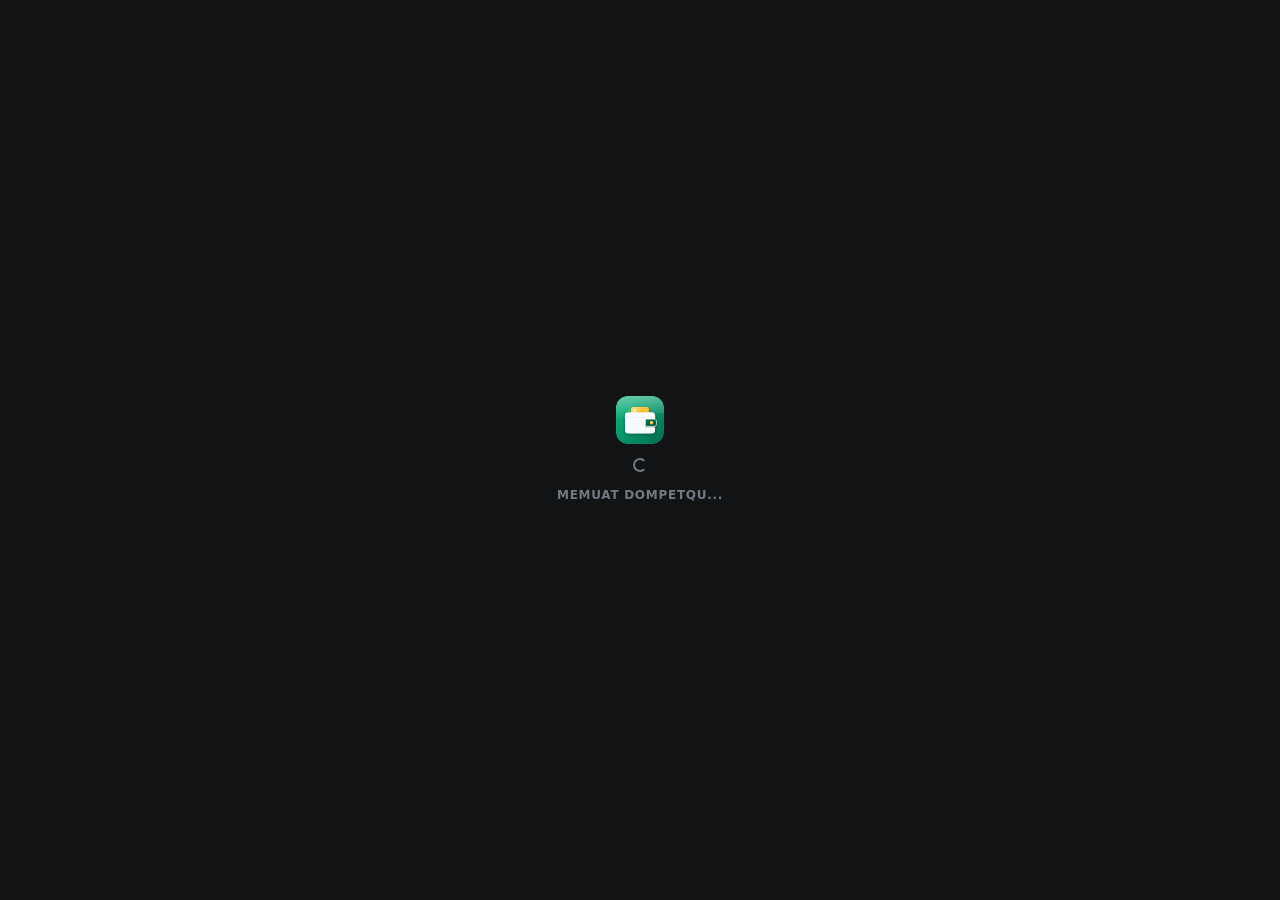
==== commit 6753fbbc: "feat: add password visibility toggle, tag color picker, replace piggy-bank icon, and modernize app l" ====
--- a/index.html
+++ b/index.html
@@ -48,10 +48,10 @@
   <link rel="apple-touch-icon" href="assets/icons/icon-192.png">
 
   <!-- Core Stylesheets -->
-  <link rel="stylesheet" href="css/variables.css?v=1.4.4">
-  <link rel="stylesheet" href="css/style.css?v=1.4.4">
-  <link rel="stylesheet" href="css/components.css?v=1.4.4">
-  <link rel="stylesheet" href="css/responsive.css?v=1.4.4">
+  <link rel="stylesheet" href="css/variables.css?v=1.5.2">
+  <link rel="stylesheet" href="css/style.css?v=1.5.2">
+  <link rel="stylesheet" href="css/components.css?v=1.5.2">
+  <link rel="stylesheet" href="css/responsive.css?v=1.5.2">
 
   <!-- Chart.js & Lucide Icons -->
   <script src="https://cdn.jsdelivr.net/npm/chart.js@4.4.2/dist/chart.umd.min.js"></script>
@@ -161,18 +161,18 @@
             <div class="dash-balance-label">
               <i data-lucide="wallet" class="icon" style="width: 14px; height: 14px;"></i>
               <span>Total Saldo Dompet</span>
-              <div class="dash-balance-info" tabindex="0" role="tooltip" title="Saldo Awal + Pemasukan - Pengeluaran.&#10;Termasuk saldo yang telah dialokasikan ke Pundi." aria-label="Informasi Saldo">
+              <div class="dash-balance-info" tabindex="0" role="tooltip" title="Saldo Awal + Pemasukan - Pengeluaran.&#10;Total saldo mencakup saldo tersedia dan saldo yang dialokasikan ke Pundi." aria-label="Informasi Saldo">
                 <i data-lucide="info" class="icon" style="width: 13px; height: 13px;"></i>
                 <div class="dash-balance-popover">
                   <div class="dash-balance-popover-title">Total Saldo Dompet</div>
-                  <div class="dash-balance-popover-text">Saldo Awal + Pemasukan - Pengeluaran.</div>
-                  <div class="dash-balance-popover-sub">Termasuk saldo yang telah dialokasikan ke Pundi.</div>
+                  <div class="dash-balance-popover-text">Saldo Awal + Pemasukan - Pengeluaran</div>
+                  <div class="dash-balance-popover-sub">Total saldo mencakup saldo tersedia dan saldo yang dialokasikan ke Pundi.</div>
                 </div>
               </div>
             </div>
             <div class="amount-hero" id="dash-total-balance">Rp0</div>
             <div class="dash-balance-subhint">
-              <span>Saldo Awal + Pemasukan - Pengeluaran (termasuk saldo Pundi)</span>
+              <span>Saldo Awal + Pemasukan - Pengeluaran</span>
             </div>
           </div>
 
@@ -244,30 +244,23 @@
               <span>Buat Pundi</span>
             </button>
           </div>
-        <!-- Pundi Allocation Overview (Total Saldo = Saldo Tersedia + Total Pundi) -->
-        <div class="card pundi-overview-banner" id="pundi-overview-banner" style="margin-bottom: 16px; padding: 14px 16px; display: flex; flex-wrap: wrap; gap: 14px 24px; justify-content: space-between; align-items: center; border: 1px solid var(--border-soft);">
-          <div style="display: flex; flex-direction: column; gap: 3px;">
-            <span class="subtle small" style="display: flex; align-items: center; gap: 5px;">
-              <i data-lucide="wallet" style="width: 13px; height: 13px;"></i>
-              <span>Total Saldo Dompet</span>
-            </span>
-            <strong id="pundi-total-balance" style="font-size: 16px; font-weight: 700;">Rp0</strong>
-          </div>
-          <div style="display: flex; flex-direction: column; gap: 3px;">
-            <span class="subtle small" style="display: flex; align-items: center; gap: 5px;">
-              <i data-lucide="pie-chart" style="width: 13px; height: 13px;"></i>
-              <span>Alokasi di Pundi</span>
-            </span>
-            <strong id="pundi-total-allocated" class="text-income" style="font-size: 16px; font-weight: 700;">Rp0</strong>
-          </div>
-          <div style="display: flex; flex-direction: column; gap: 3px;">
-            <span class="subtle small" style="display: flex; align-items: center; gap: 5px;">
-              <i data-lucide="check-circle" style="width: 13px; height: 13px;"></i>
-              <span>Saldo Tersedia</span>
-            </span>
-            <strong id="pundi-available-balance" style="font-size: 16px; font-weight: 700; color: var(--primary);">Rp0</strong>
-          </div>
-        </div>
+        </div>
+
+        <!-- Pundi Summary Card (Clean & Intuitive: Pemasukan, Pengeluaran, Total Saldo Pundi) -->
+        <dl class="summary-grid pundi-summary-grid" id="pundi-overview-banner" style="margin-bottom: 20px;">
+          <div class="summary-item">
+            <dt><i data-lucide="trending-up" class="icon text-income" style="width:15px;height:15px;"></i> Pemasukan</dt>
+            <dd id="pundi-summary-income" class="text-income">Rp0</dd>
+          </div>
+          <div class="summary-item">
+            <dt><i data-lucide="trending-down" class="icon text-expense" style="width:15px;height:15px;"></i> Pengeluaran</dt>
+            <dd id="pundi-summary-expense">Rp0</dd>
+          </div>
+          <div class="summary-item summary-item-wide">
+            <dt><i data-lucide="vault" class="icon" style="width:15px;height:15px;"></i> Total Saldo Pundi</dt>
+            <dd id="pundi-total-allocated">Rp0</dd>
+          </div>
+        </dl>
 
         <!-- Pundi Cards Grid -->
         <div class="pundi-grid" id="pundi-list-cards"></div>
@@ -306,13 +299,15 @@
           </div>
         </div>
 
-        <!-- Filter Chips: Period -->
-        <div class="chips" role="tablist" aria-label="Filter Periode">
+        <!-- Filter Chips: Period (Order: 7 Hari, Bulan Ini [Default], Bulan Lalu, Custom) -->
+        <div class="chips period-chips" role="tablist" aria-label="Filter Periode Transaksi">
+          <button type="button" class="chip" data-tx-period="7days" aria-pressed="false">7 Hari</button>
           <button type="button" class="chip" data-tx-period="month" aria-pressed="true">Bulan Ini</button>
-          <button type="button" class="chip" data-tx-period="7days" aria-pressed="false">7 Hari</button>
-          <button type="button" class="chip" data-tx-period="today" aria-pressed="false">Hari Ini</button>
           <button type="button" class="chip" data-tx-period="lastmonth" aria-pressed="false">Bulan Lalu</button>
-          <button type="button" class="chip" data-tx-period="custom" aria-pressed="false">Kustom</button>
+          <button type="button" class="chip" data-tx-period="custom" id="chip-tx-custom" aria-pressed="false">
+            <span class="chip-label">Custom</span>
+            <i data-lucide="calendar" class="icon" style="width:13px;height:13px;"></i>
+          </button>
         </div>
 
         <!-- Filter Segment: Type -->
@@ -382,11 +377,15 @@
           </div>
         </div>
 
-        <div class="chips" role="tablist">
+        <!-- Filter Chips: Period (Order: 7 Hari, Bulan Ini [Default], Bulan Lalu, Custom) -->
+        <div class="chips period-chips" role="tablist" aria-label="Filter Periode Laporan">
+          <button type="button" class="chip" data-rep-period="7days" aria-pressed="false">7 Hari</button>
           <button type="button" class="chip" data-rep-period="month" aria-pressed="true">Bulan Ini</button>
           <button type="button" class="chip" data-rep-period="lastmonth" aria-pressed="false">Bulan Lalu</button>
-          <button type="button" class="chip" data-rep-period="7days" aria-pressed="false">7 Hari</button>
-          <button type="button" class="chip" data-rep-period="today" aria-pressed="false">Hari Ini</button>
+          <button type="button" class="chip" data-rep-period="custom" id="chip-rep-custom" aria-pressed="false">
+            <span class="chip-label">Custom</span>
+            <i data-lucide="calendar" class="icon" style="width:13px;height:13px;"></i>
+          </button>
         </div>
 
         <div class="period-note" style="margin-top: 10px;" id="rep-period-title">Bulan Ini</div>
@@ -724,30 +723,31 @@
 
           <div class="field">
             <label for="pundi-name">Nama Pundi</label>
-            <input type="text" id="pundi-name" class="input" placeholder="Contoh: Makan, Transport, Tagihan" required>
-          </div>
-
-          <div class="field">
-            <label for="pundi-desc">Deskripsi <span class="optional">(opsional)</span></label>
-            <input type="text" id="pundi-desc" class="input" placeholder="Pos pengeluaran harian">
-          </div>
-
-          <div class="field">
-            <label for="pundi-budget">Anggaran Bulanan (Budget)</label>
-            <div class="input-prefix">
-              <span>Rp</span>
-              <input type="text" inputmode="numeric" id="pundi-budget" class="input" placeholder="0" required>
-            </div>
-            <span class="hint">Alokasi maksimal pengeluaran per bulan untuk pos ini.</span>
-          </div>
-
-          <div class="field" id="pundi-balance-field">
-            <label for="pundi-balance">Saldo Awal</label>
-            <div class="input-prefix">
-              <span>Rp</span>
-              <input type="text" inputmode="numeric" id="pundi-balance" class="input" placeholder="0">
-            </div>
-            <span class="hint">Jumlah uang yang sudah ada di dalam Pundi ini.</span>
+            <input type="text" id="pundi-name" class="input" placeholder="Contoh: Darurat, Makan, Tagihan" required>
+          </div>
+
+          <div class="field">
+            <label for="pundi-desc">Catatan / Deskripsi <span class="optional">(opsional)</span></label>
+            <input type="text" id="pundi-desc" class="input" placeholder="Pos pengeluaran atau alokasi">
+          </div>
+
+          <!-- Icon Picker -->
+          <div class="field">
+            <label>Icon Pundi</label>
+            <div class="icon-picker" id="pundi-icon-picker">
+              <label class="icon-option"><input type="radio" name="pundi_icon" value="wallet" checked><span><i data-lucide="wallet" style="width:18px;height:18px;"></i></span></label>
+              <label class="icon-option"><input type="radio" name="pundi_icon" value="vault"><span><i data-lucide="vault" style="width:18px;height:18px;"></i></span></label>
+              <label class="icon-option"><input type="radio" name="pundi_icon" value="shopping-bag"><span><i data-lucide="shopping-bag" style="width:18px;height:18px;"></i></span></label>
+              <label class="icon-option"><input type="radio" name="pundi_icon" value="coffee"><span><i data-lucide="coffee" style="width:18px;height:18px;"></i></span></label>
+              <label class="icon-option"><input type="radio" name="pundi_icon" value="home"><span><i data-lucide="home" style="width:18px;height:18px;"></i></span></label>
+              <label class="icon-option"><input type="radio" name="pundi_icon" value="car"><span><i data-lucide="car" style="width:18px;height:18px;"></i></span></label>
+              <label class="icon-option"><input type="radio" name="pundi_icon" value="heart-pulse"><span><i data-lucide="heart-pulse" style="width:18px;height:18px;"></i></span></label>
+              <label class="icon-option"><input type="radio" name="pundi_icon" value="gift"><span><i data-lucide="gift" style="width:18px;height:18px;"></i></span></label>
+              <label class="icon-option"><input type="radio" name="pundi_icon" value="graduation-cap"><span><i data-lucide="graduation-cap" style="width:18px;height:18px;"></i></span></label>
+              <label class="icon-option"><input type="radio" name="pundi_icon" value="zap"><span><i data-lucide="zap" style="width:18px;height:18px;"></i></span></label>
+              <label class="icon-option"><input type="radio" name="pundi_icon" value="shield"><span><i data-lucide="shield" style="width:18px;height:18px;"></i></span></label>
+              <label class="icon-option"><input type="radio" name="pundi_icon" value="smile"><span><i data-lucide="smile" style="width:18px;height:18px;"></i></span></label>
+            </div>
           </div>
 
           <!-- Color Swatches -->
@@ -772,6 +772,136 @@
       </div>
     </div>
   </dialog>
+
+  <!-- ============================================================== -->
+  <!-- MODAL: KEMBALIKAN SALDO PUNDI KE SALDO TERSEDIA                -->
+  <!-- ============================================================== -->
+  <dialog id="modal-pundi-return" class="modal">
+    <div class="modal-panel">
+      <div class="modal-header">
+        <h3 class="modal-title">Kembalikan Saldo ke Saldo Tersedia</h3>
+        <button type="button" class="icon-btn" data-close-modal aria-label="Tutup">
+          <i data-lucide="x" class="icon" style="width:18px;height:18px;"></i>
+        </button>
+      </div>
+
+      <div class="modal-body">
+        <form id="form-pundi-return" class="form" novalidate>
+          <input type="hidden" id="return-pundi-id">
+
+          <div class="card" style="padding: 12px 14px; margin-bottom: 14px; background: var(--surface-2); border: 1px solid var(--border-soft);">
+            <div style="font-size: 12px; color: var(--text-2);">Pundi:</div>
+            <div id="return-pundi-name" style="font-weight: 700; font-size: 15px; margin-top: 2px;">-</div>
+            <div style="display: flex; justify-content: space-between; align-items: center; margin-top: 8px; font-size: 13px;">
+              <span style="color: var(--text-2);">Saldo Saat Ini:</span>
+              <strong id="return-pundi-cur-balance" style="color: var(--text-1);">Rp0</strong>
+            </div>
+          </div>
+
+          <div class="field">
+            <div style="display: flex; justify-content: space-between; align-items: center; margin-bottom: 6px;">
+              <label for="return-pundi-amount" style="margin: 0;">Nominal Dikembalikan</label>
+              <button type="button" class="btn btn-secondary btn-sm" id="btn-return-all-pundi" style="padding: 2px 8px; font-size: 11px;">Semua Saldo</button>
+            </div>
+            <div class="input-prefix">
+              <span>Rp</span>
+              <input type="text" inputmode="numeric" id="return-pundi-amount" class="input" placeholder="0" required>
+            </div>
+            <span class="hint">Saldo akan dipindahkan kembali ke Saldo Tersedia tanpa mengurangi Total Saldo dompet Anda.</span>
+          </div>
+
+          <div class="form-actions" style="margin-top: 16px;">
+            <button type="button" class="btn btn-secondary" data-close-modal>Batal</button>
+            <button type="submit" class="btn btn-primary">Kembalikan Saldo</button>
+          </div>
+        </form>
+      </div>
+    </div>
+  </dialog>
+
+  <!-- ============================================================== -->
+  <!-- MODAL: ALOKASIKAN SALDO TERSEDIA KE PUNDI                      -->
+  <!-- ============================================================== -->
+  <dialog id="modal-pundi-allocate" class="modal">
+    <div class="modal-panel">
+      <div class="modal-header">
+        <h3 class="modal-title">Alokasikan ke Pundi</h3>
+        <button type="button" class="icon-btn" data-close-modal aria-label="Tutup">
+          <i data-lucide="x" class="icon" style="width:18px;height:18px;"></i>
+        </button>
+      </div>
+
+      <div class="modal-body">
+        <form id="form-pundi-allocate" class="form" novalidate>
+          <div class="card" style="padding: 12px 14px; margin-bottom: 14px; background: var(--surface-2); border: 1px solid var(--border-soft);">
+            <div style="font-size: 12px; color: var(--text-2);">Saldo Tersedia Saat Ini:</div>
+            <div id="allocate-available-balance" style="font-weight: 800; font-size: 18px; margin-top: 2px; color: var(--primary);">Rp0</div>
+          </div>
+
+          <div class="field">
+            <label for="allocate-pundi-id">Pilih Pundi Tujuan</label>
+            <div class="custom-select-wrapper" id="cs-wrap-allocate-pundi-id">
+              <select id="allocate-pundi-id" class="visually-hidden-select" data-pundi-select required></select>
+              <button type="button" class="custom-select-trigger" id="cs-trigger-allocate-pundi-id" aria-haspopup="listbox" aria-expanded="false">
+                <span class="custom-select-placeholder">Pilih Pundi...</span>
+              </button>
+              <div class="custom-select-dropdown" id="cs-dropdown-allocate-pundi-id" role="listbox"></div>
+            </div>
+          </div>
+
+          <div class="field">
+            <label for="allocate-pundi-amount">Nominal Alokasi</label>
+            <div class="input-prefix">
+              <span>Rp</span>
+              <input type="text" inputmode="numeric" id="allocate-pundi-amount" class="input" placeholder="0" required>
+            </div>
+            <span class="hint">Saldo Tersedia akan dipindahkan ke Pundi tanpa menambah atau mengurangi Total Saldo dompet Anda.</span>
+          </div>
+
+          <div class="form-actions" style="margin-top: 16px;">
+            <button type="button" class="btn btn-secondary" data-close-modal>Batal</button>
+            <button type="submit" class="btn btn-primary">Alokasikan Saldo</button>
+          </div>
+        </form>
+      </div>
+    </div>
+  </dialog>
+
+  <!-- ============================================================== -->
+  <!-- MODAL: FILTER TANGGAL CUSTOM                                   -->
+  <!-- ============================================================== -->
+  <dialog id="modal-custom-date" class="modal">
+    <div class="modal-panel" style="max-width: 400px;">
+      <div class="modal-header">
+        <h3 class="modal-title">Rentang Tanggal Custom</h3>
+        <button type="button" class="icon-btn" data-close-modal aria-label="Tutup">
+          <i data-lucide="x" class="icon" style="width:18px;height:18px;"></i>
+        </button>
+      </div>
+
+      <div class="modal-body">
+        <form id="form-custom-date" class="form" novalidate>
+          <input type="hidden" id="custom-date-target-view" value="">
+
+          <div class="field" id="field-custom-date-start">
+            <label for="custom-date-start">Tanggal Mulai</label>
+            <input type="date" class="input" id="custom-date-start" required>
+          </div>
+
+          <div class="field" id="field-custom-date-end">
+            <label for="custom-date-end">Tanggal Akhir</label>
+            <input type="date" class="input" id="custom-date-end" required>
+          </div>
+
+          <div class="form-actions" style="margin-top: 18px;">
+            <button type="button" class="btn btn-secondary" data-close-modal id="btn-cancel-custom-date">Batal</button>
+            <button type="submit" class="btn btn-primary" id="btn-apply-custom-date">Terapkan</button>
+          </div>
+        </form>
+      </div>
+    </div>
+  </dialog>
+
 
   <!-- ============================================================== -->
   <!-- MODAL: GOAL MANAGEMENT (Create / Edit)                         -->
@@ -896,6 +1026,22 @@
               <span>Tambah</span>
             </button>
           </div>
+          <!-- Color Swatches for New Tag -->
+          <div style="margin-top: 10px;">
+            <span class="subtle xsmall" style="font-weight: 600; display: block; margin-bottom: 6px; text-transform: uppercase; letter-spacing: 0.04em;">Pilihan Warna Tag</span>
+            <div class="swatches cat-swatches" id="new-cat-swatches">
+              <label class="swatch"><input type="radio" name="new_cat_color" value="#10B981" checked><span style="--c:#10B981;"></span></label>
+              <label class="swatch"><input type="radio" name="new_cat_color" value="#3B82F6"><span style="--c:#3B82F6;"></span></label>
+              <label class="swatch"><input type="radio" name="new_cat_color" value="#06B6D4"><span style="--c:#06B6D4;"></span></label>
+              <label class="swatch"><input type="radio" name="new_cat_color" value="#8B5CF6"><span style="--c:#8B5CF6;"></span></label>
+              <label class="swatch"><input type="radio" name="new_cat_color" value="#EC4899"><span style="--c:#EC4899;"></span></label>
+              <label class="swatch"><input type="radio" name="new_cat_color" value="#F59E0B"><span style="--c:#F59E0B;"></span></label>
+              <label class="swatch"><input type="radio" name="new_cat_color" value="#EF4444"><span style="--c:#EF4444;"></span></label>
+              <label class="swatch"><input type="radio" name="new_cat_color" value="#F97316"><span style="--c:#F97316;"></span></label>
+              <label class="swatch"><input type="radio" name="new_cat_color" value="#14B8A6"><span style="--c:#14B8A6;"></span></label>
+              <label class="swatch"><input type="radio" name="new_cat_color" value="#6366F1"><span style="--c:#6366F1;"></span></label>
+            </div>
+          </div>
         </form>
 
         <!-- Category List -->
@@ -911,6 +1057,49 @@
           <button type="button" class="btn btn-secondary" data-close-modal>Selesai</button>
         </div>
       </div>
+    </div>
+  </dialog>
+
+  <!-- ============================================================== -->
+  <!-- MODAL: EDIT CATEGORY                                           -->
+  <!-- ============================================================== -->
+  <dialog id="modal-edit-category" class="modal">
+    <div class="modal-panel" style="max-width: 400px;">
+      <div class="modal-header">
+        <h3 class="modal-title">Edit Kategori</h3>
+        <button type="button" class="icon-btn" data-close-modal aria-label="Tutup">
+          <i data-lucide="x" class="icon" style="width:18px;height:18px;"></i>
+        </button>
+      </div>
+      <form id="form-edit-category" class="form" novalidate>
+        <div class="modal-body">
+          <input type="hidden" id="edit-cat-id">
+          <div class="field">
+            <label for="edit-cat-name" class="small" style="font-weight: 500; display: block; margin-bottom: 6px;">Nama Kategori</label>
+            <input type="text" id="edit-cat-name" class="input" required placeholder="Contoh: Belanja Bulanan">
+          </div>
+          <!-- Color Swatches for Edit Tag -->
+          <div class="field" style="margin-top: 12px;">
+            <label class="small" style="font-weight: 500; display: block; margin-bottom: 6px;">Pilihan Warna Tag</label>
+            <div class="swatches cat-swatches" id="edit-cat-swatches">
+              <label class="swatch"><input type="radio" name="edit_cat_color" value="#10B981" checked><span style="--c:#10B981;"></span></label>
+              <label class="swatch"><input type="radio" name="edit_cat_color" value="#3B82F6"><span style="--c:#3B82F6;"></span></label>
+              <label class="swatch"><input type="radio" name="edit_cat_color" value="#06B6D4"><span style="--c:#06B6D4;"></span></label>
+              <label class="swatch"><input type="radio" name="edit_cat_color" value="#8B5CF6"><span style="--c:#8B5CF6;"></span></label>
+              <label class="swatch"><input type="radio" name="edit_cat_color" value="#EC4899"><span style="--c:#EC4899;"></span></label>
+              <label class="swatch"><input type="radio" name="edit_cat_color" value="#F59E0B"><span style="--c:#F59E0B;"></span></label>
+              <label class="swatch"><input type="radio" name="edit_cat_color" value="#EF4444"><span style="--c:#EF4444;"></span></label>
+              <label class="swatch"><input type="radio" name="edit_cat_color" value="#F97316"><span style="--c:#F97316;"></span></label>
+              <label class="swatch"><input type="radio" name="edit_cat_color" value="#14B8A6"><span style="--c:#14B8A6;"></span></label>
+              <label class="swatch"><input type="radio" name="edit_cat_color" value="#6366F1"><span style="--c:#6366F1;"></span></label>
+            </div>
+          </div>
+          <div class="form-actions" style="margin-top: 18px; display: flex; gap: 8px; justify-content: flex-end;">
+            <button type="button" class="btn btn-secondary" data-close-modal>Batal</button>
+            <button type="submit" class="btn btn-primary">Simpan Perubahan</button>
+          </div>
+        </div>
+      </form>
     </div>
   </dialog>
 
@@ -1191,6 +1380,6 @@
   <div class="toast-root" role="region" aria-label="Pemberitahuan"></div>
 
   <!-- Main ES Module Script -->
-  <script type="module" src="js/app.js"></script>
+  <script type="module" src="js/app.js?v=1.5.2"></script>
 </body>
 </html>
--- a/css/components.css
+++ b/css/components.css
@@ -229,6 +229,39 @@
   position: relative;
 }
 
+.input-password-wrapper {
+  position: relative;
+  display: flex;
+  align-items: center;
+  width: 100%;
+}
+
+.input-password-wrapper .input {
+  padding-right: 44px;
+}
+
+.btn-toggle-password {
+  position: absolute;
+  right: 6px;
+  top: 50%;
+  transform: translateY(-50%);
+  background: transparent;
+  border: none;
+  padding: 8px;
+  cursor: pointer;
+  color: var(--text-2);
+  display: inline-flex;
+  align-items: center;
+  justify-content: center;
+  border-radius: var(--radius-sm);
+  transition: color var(--dur) var(--ease), background var(--dur) var(--ease);
+}
+
+.btn-toggle-password:hover {
+  color: var(--text-1);
+  background: var(--surface-2);
+}
+
 .input-prefix > span {
   position: absolute;
   left: 12px;
@@ -377,51 +410,71 @@
   outline-offset: -2px;
 }
 
-/* ---------- Chips ---------- */
-.chips {
-  display: flex;
+/* ---------- Chips & Time Period Filter Controls ---------- */
+.chips,
+.period-chips {
+  display: flex;
+  align-items: center;
   gap: 8px;
   overflow-x: auto;
   scrollbar-width: none;
-  padding-bottom: 2px;
-}
-
-.chips::-webkit-scrollbar {
+  padding: 4px 0 6px;
+  -webkit-overflow-scrolling: touch;
+}
+
+.chips::-webkit-scrollbar,
+.period-chips::-webkit-scrollbar {
   display: none;
 }
 
 .chip {
   display: inline-flex;
   align-items: center;
+  justify-content: center;
   gap: 6px;
   flex: none;
-  height: 32px;
-  padding: 0 12px;
-  border: 1px solid var(--border);
-  border-radius: var(--radius-full);
-  background: transparent;
+  height: 36px;
+  padding: 0 14px;
+  border: 1px solid var(--border-soft);
+  border-radius: var(--radius-sm, 8px); /* Rectangular modern card/control shape, not capsule/pill */
+  background: var(--surface);
   color: var(--text-2);
   font-size: var(--fs-sm);
   font-weight: 500;
-  cursor: pointer;
-  transition: background var(--dur) var(--ease), color var(--dur) var(--ease), border-color var(--dur) var(--ease);
+  font-family: var(--font);
+  cursor: pointer;
+  white-space: nowrap;
+  user-select: none;
+  transition: background var(--dur) var(--ease), color var(--dur) var(--ease), border-color var(--dur) var(--ease), box-shadow var(--dur) var(--ease);
 }
 
 .chip:hover {
   color: var(--text);
+  border-color: var(--border);
+  background: var(--surface-2);
 }
 
 .chip[aria-pressed="true"] {
-  border-color: var(--primary-dark);
+  border-color: var(--primary);
   background: var(--primary-soft);
   color: var(--primary);
+  font-weight: 600;
+  box-shadow: 0 1px 3px rgba(0, 0, 0, 0.08);
+}
+
+.chip i,
+.chip svg {
+  width: 14px;
+  height: 14px;
+  flex-shrink: 0;
 }
 
 .chip-removable {
-  height: 28px;
-  padding: 0 6px 0 10px;
+  height: 30px;
+  padding: 0 8px 0 10px;
   background: var(--surface-2);
   border-color: var(--border-soft);
+  border-radius: var(--radius-sm, 8px);
   font-size: var(--fs-xs);
 }
 
